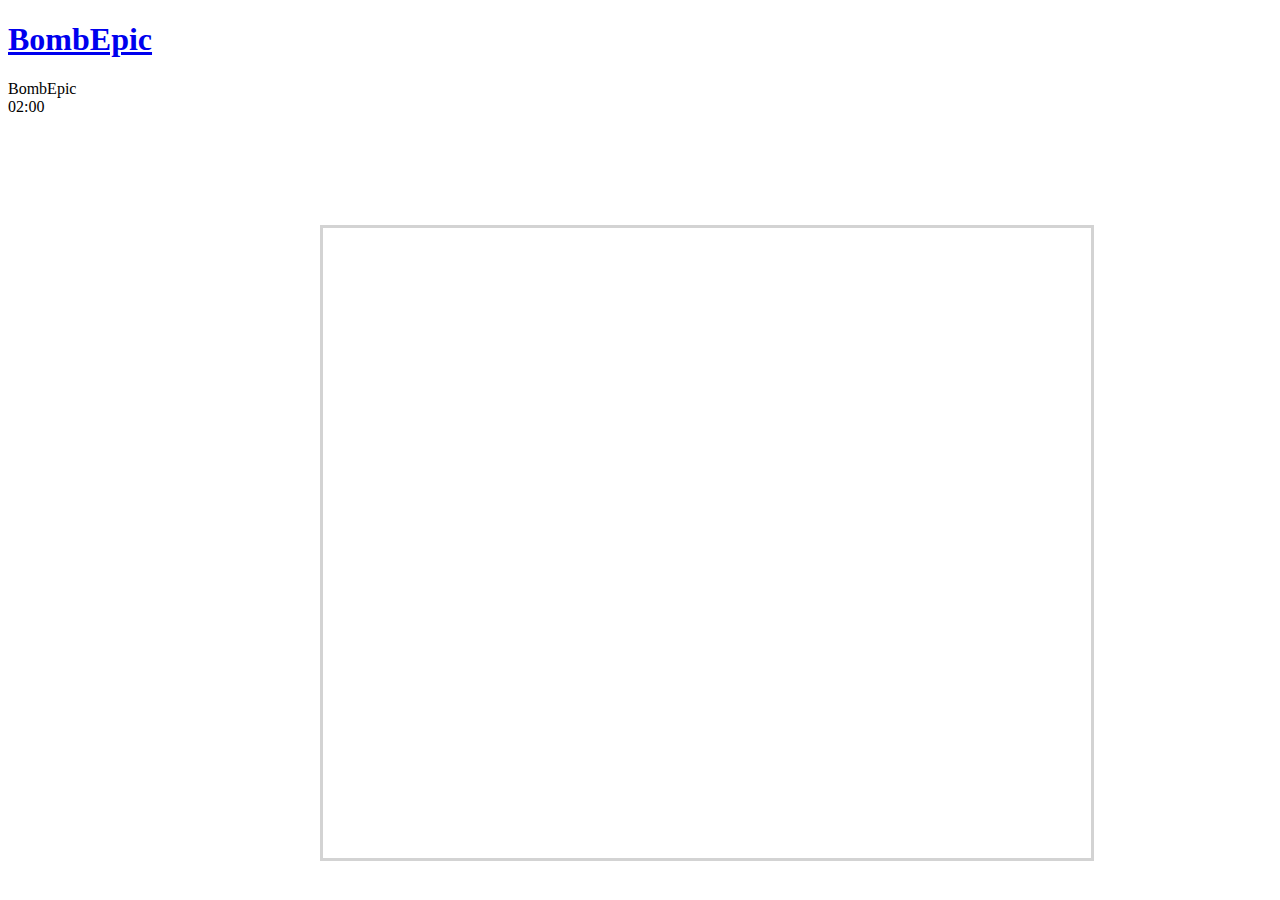
==== src/main/resources/static/game.html @ 1a148556 "tablero canvas" ====
<!DOCTYPE HTML>

<!--
        Dimension by HTML5 UP
        html5up.net | @ajlkn
        Free for personal and commercial use under the CCA 3.0 license (html5up.net/license)
-->
<html>
    <head>
            <title>BombEpic</title>
            <meta charset="utf-8" />
            <meta name="viewport" content="width=device-width, initial-scale=1" />
            <!--[if lte IE 8]><script src="assets/js/ie/html5shiv.js"></script><![endif]-->
            <link rel="stylesheet" href="assets/css/main.css" />
            <!--[if lte IE 8]><link rel="stylesheet" href="assets/css/ie8.css" /><![endif]-->
            <!--[if lte IE 9]><link rel="stylesheet" href="assets/css/ie9.css" /><![endif]-->
            <script src="/webjars/jquery/jquery.min.js"></script>
            <script src="/webjars/sockjs-client/sockjs.min.js"></script>
            <script src="/webjars/stomp-websocket/stomp.min.js"></script>
           
            
            
             <script src="app.js"></script>
             <style type="text/css">
             #cnv {
                position: absolute;
                width: 60%;
                height: 70%;
                top: 25%;
                left: 25%;
                

             }
             </style>
    </head>
    

        
        
        <!-- Header -->
        <header id="header">
                <h1><a href="index.html">BombEpic</a></h1>

        </header>

        <div id="titulotablero">
               BombEpic
            </div>
        <div id="worked">02:00</div>
        
        
        <div> 
            
        <canvas id="cnv" width="250" height="300" style="border:3px solid #d3d3d3;">    
            
            
        </canvas>
        </div>
        <div id="buttons">
            
        </div>
            
    
</html>
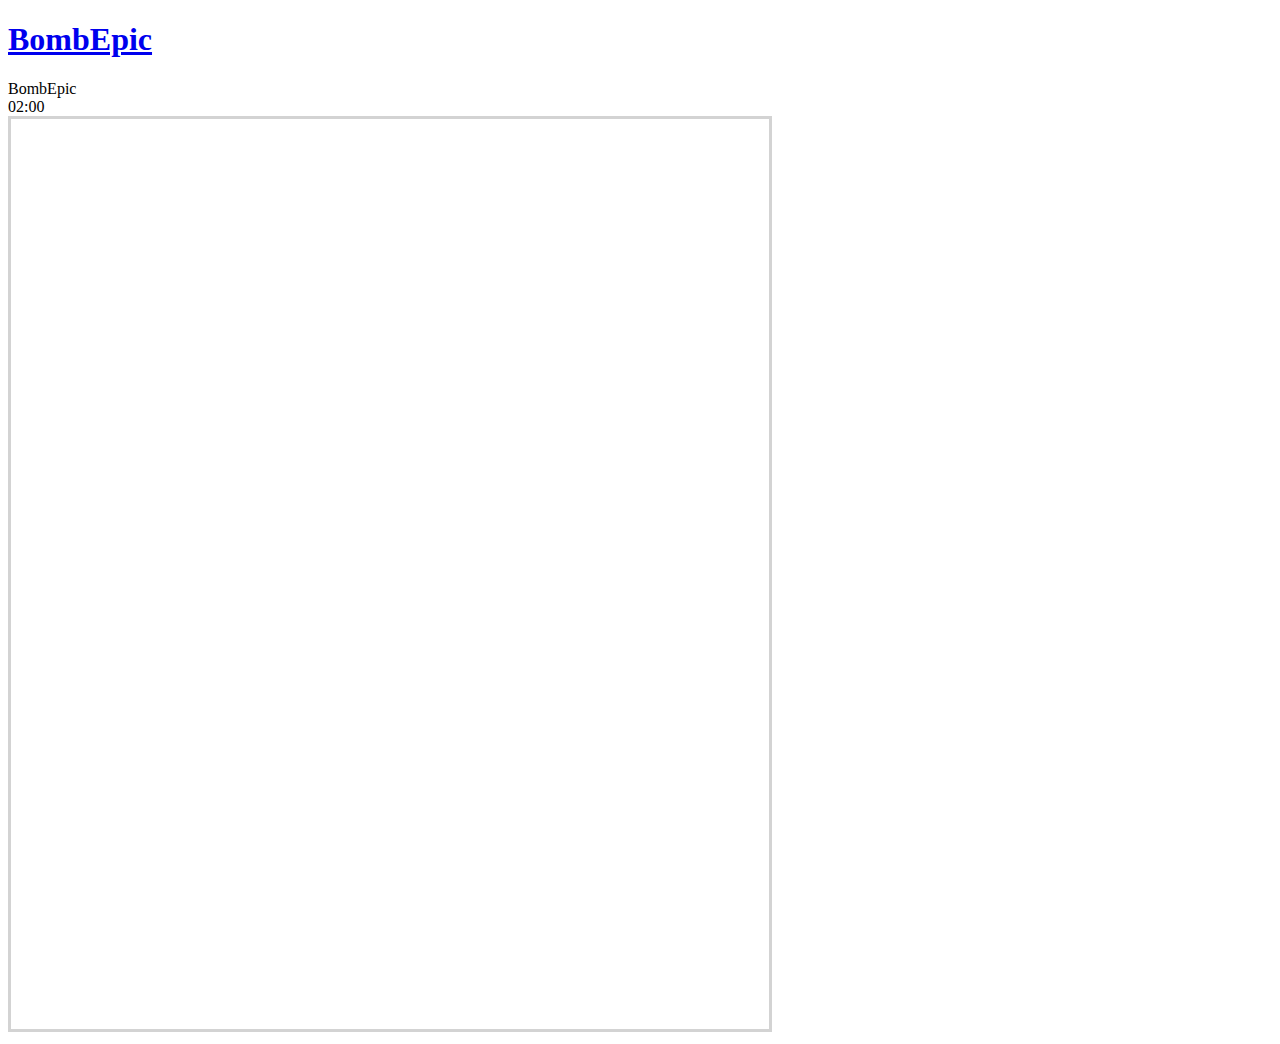
==== commit afb44cda: "muestra tablero" ====
--- a/src/main/resources/static/game.html
+++ b/src/main/resources/static/game.html
@@ -23,7 +23,7 @@
              <script src="app.js"></script>
              <style type="text/css">
              #cnv {
-                position: absolute;
+                position: center;
                 width: 60%;
                 height: 70%;
                 top: 25%;
@@ -36,7 +36,8 @@
     
 
         
-        
+    <body class="landing " onload="app.init()">
+    
         <!-- Header -->
         <header id="header">
                 <h1><a href="index.html">BombEpic</a></h1>
@@ -60,6 +61,6 @@
             
         </div>
             
-    
+    </body>
 </html>
 
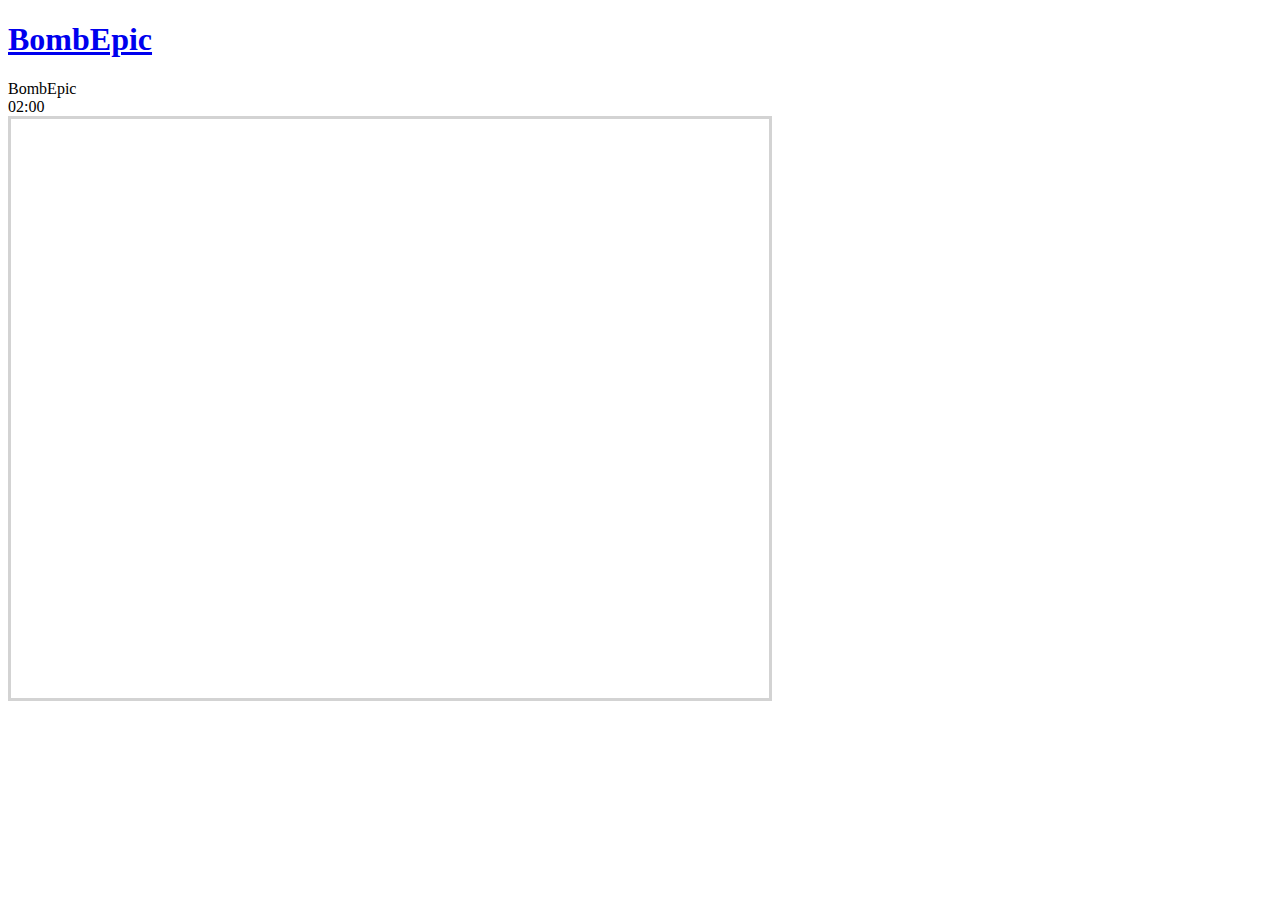
==== commit 268726d0: "tablero funcional" ====
--- a/src/main/resources/static/game.html
+++ b/src/main/resources/static/game.html
@@ -29,7 +29,6 @@
                 top: 25%;
                 left: 25%;
                 
-
              }
              </style>
     </head>
@@ -52,7 +51,7 @@
         
         <div> 
             
-        <canvas id="cnv" width="250" height="300" style="border:3px solid #d3d3d3;">    
+        <canvas id="cnv" width="720" height="550" style="border:3px solid #d3d3d3;">    
             
             
         </canvas>
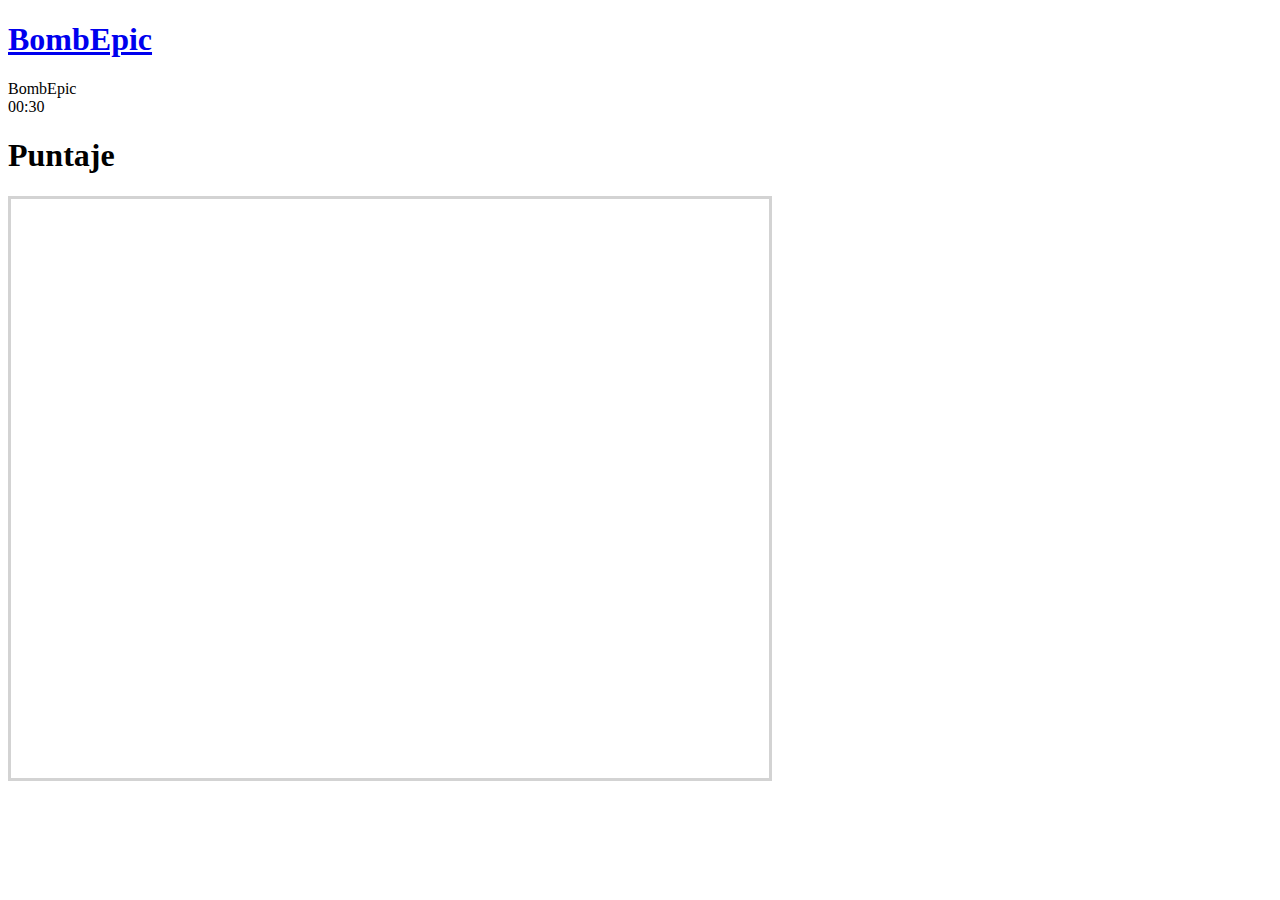
==== commit 15a1ef72: "puntos" ====
--- a/src/main/resources/static/game.html
+++ b/src/main/resources/static/game.html
@@ -8,6 +8,7 @@
 <html>
     <head>
             <title>BombEpic</title>
+            
             <meta charset="utf-8" />
             <meta name="viewport" content="width=device-width, initial-scale=1" />
             <!--[if lte IE 8]><script src="assets/js/ie/html5shiv.js"></script><![endif]-->
@@ -46,10 +47,12 @@
         <div id="titulotablero">
                BombEpic
             </div>
-        <div id="worked">02:00</div>
-        
+        <div id="worked">00:30</div>
+                    <h1 id="puntaje"> Puntaje </h1>
+
         
         <div> 
+        
             
         <canvas id="cnv" width="720" height="550" style="border:3px solid #d3d3d3;">    
             
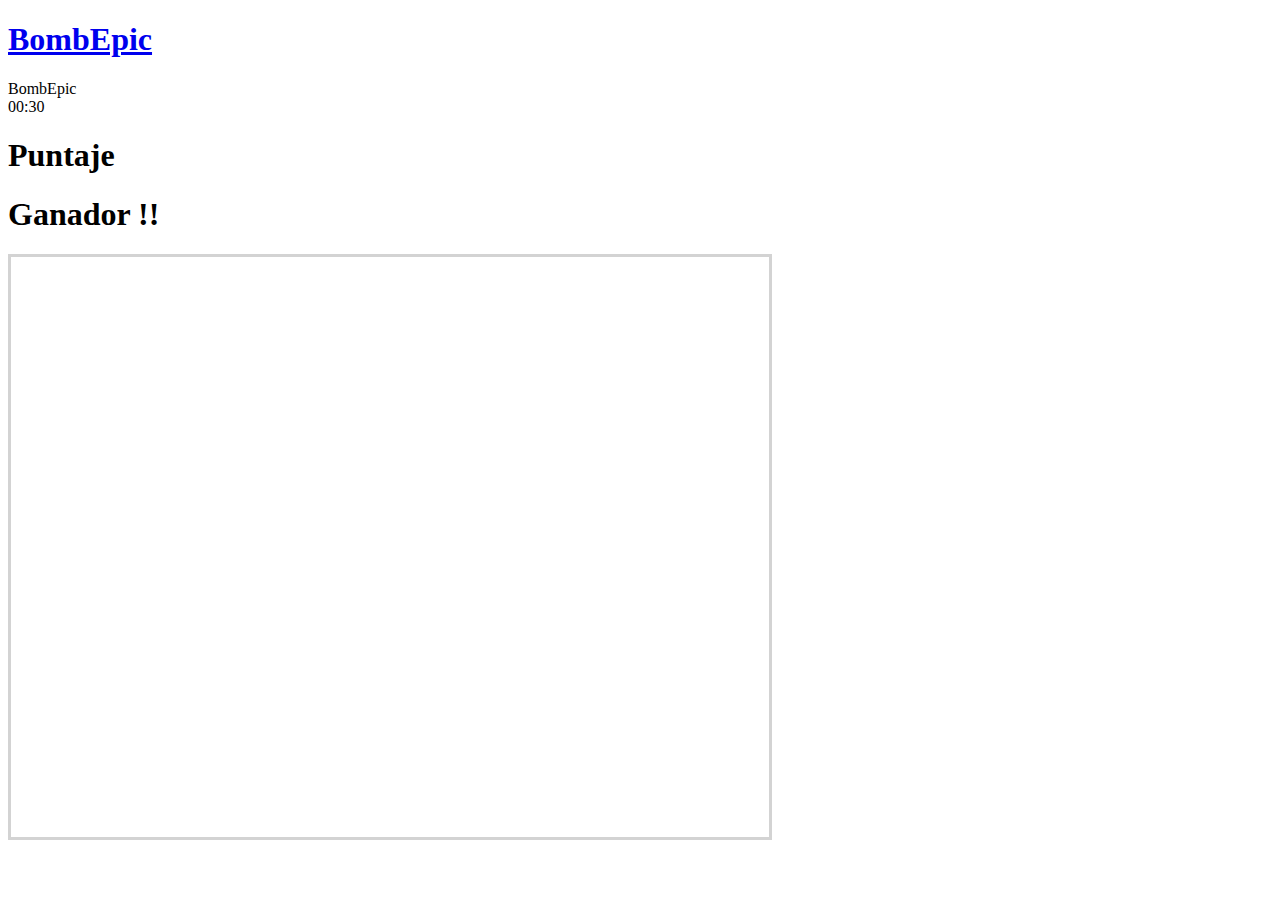
==== commit e23a051b: "ganador" ====
--- a/src/main/resources/static/game.html
+++ b/src/main/resources/static/game.html
@@ -48,8 +48,8 @@
                BombEpic
             </div>
         <div id="worked">00:30</div>
-                    <h1 id="puntaje"> Puntaje </h1>
-
+                    <h1 id="puntaje"> Puntaje </h1>              <h1 id="ganador">Ganador !! </h1>
+                     
         
         <div> 
         
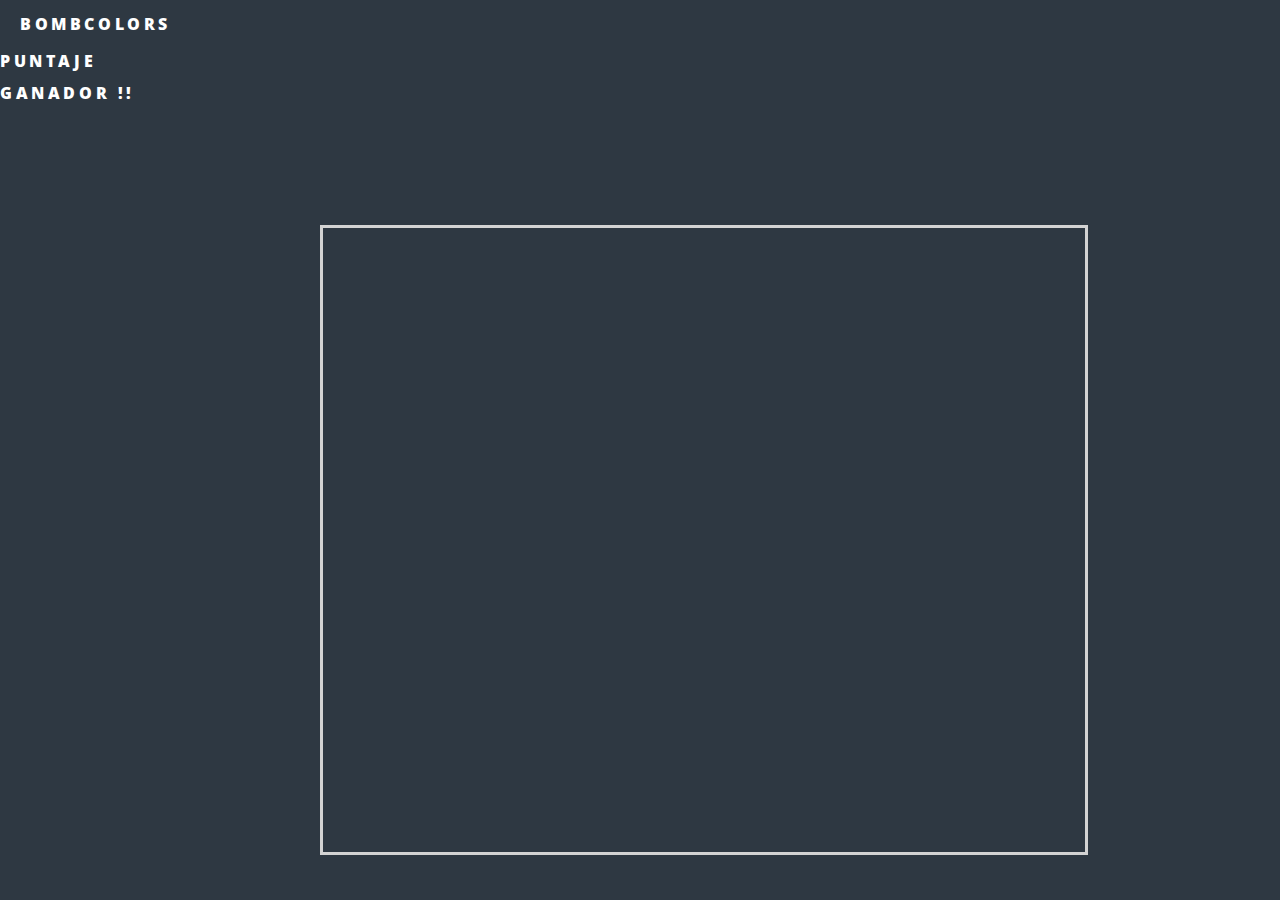
==== commit ceb7968b: "ganador1" ====
--- a/src/main/resources/static/game.html
+++ b/src/main/resources/static/game.html
@@ -7,7 +7,7 @@
 -->
 <html>
     <head>
-            <title>BombEpic</title>
+            <title>BombColors</title>
             
             <meta charset="utf-8" />
             <meta name="viewport" content="width=device-width, initial-scale=1" />
@@ -21,10 +21,11 @@
            
             
             
+            
              <script src="app.js"></script>
              <style type="text/css">
              #cnv {
-                position: center;
+                position: absolute;
                 width: 60%;
                 height: 70%;
                 top: 25%;
@@ -36,11 +37,13 @@
     
 
         
-    <body class="landing " onload="app.init()">
+    <body class="landing " onload="app.init()"  background="/images/bombermans.jpg">
+     
+
     
         <!-- Header -->
         <header id="header">
-                <h1><a href="index.html">BombEpic</a></h1>
+                <h1><a href="index.html">Bombcolors</a></h1>
 
         </header>
 
@@ -48,7 +51,8 @@
                BombEpic
             </div>
         <div id="worked">00:30</div>
-                    <h1 id="puntaje"> Puntaje </h1>              <h1 id="ganador">Ganador !! </h1>
+                    <h1 id="puntaje"> Puntaje </h1>              
+                    <h1 id="ganador">Ganador !! </h1>
                      
         
         <div> 
--- a/src/main/resources/static/assets/css/main.css
+++ b/src/main/resources/static/assets/css/main.css
@@ -0,0 +1,3824 @@
+@import url(font-awesome.min.css);
+@import url("https://fonts.googleapis.com/css?family=Open+Sans:400,400italic,600,600italic,800,800italic");
+
+/*
+	Spectral by HTML5 UP
+	html5up.net | @ajlkn
+	Free for personal and commercial use under the CCA 3.0 license (html5up.net/license)
+*/
+
+/* Reset */
+
+	html, body, div, span, applet, object, iframe, h1, h2, h3, h4, h5, h6, p, blockquote, pre, a, abbr, acronym, address, big, cite, code, del, dfn, em, img, ins, kbd, q, s, samp, small, strike, strong, sub, sup, tt, var, b, u, i, center, dl, dt, dd, ol, ul, li, fieldset, form, label, legend, table, caption, tbody, tfoot, thead, tr, th, td, article, aside, canvas, details, embed, figure, figcaption, footer, header, hgroup, menu, nav, output, ruby, section, summary, time, mark, audio, video {
+		margin: 0;
+		padding: 0;
+		border: 0;
+		font-size: 100%;
+		font: inherit;
+		vertical-align: baseline;
+	}
+
+	article, aside, details, figcaption, figure, footer, header, hgroup, menu, nav, section {
+		display: block;
+	}
+
+	body {
+		background-color: #FFCC66;
+		background-image: url("images/bombermans.jpg");
+		background-repeat: no-repeat;
+	}
+
+	ol, ul {
+		list-style: none;
+	}
+
+	blockquote, q {
+		quotes: none;
+	}
+
+	blockquote:before, blockquote:after, q:before, q:after {
+		content: '';
+		content: none;
+	}
+
+	table {
+		border-collapse: collapse;
+		border-spacing: 0;
+	}
+
+	body {
+		-webkit-text-size-adjust: none;
+	}
+
+/* Box Model */
+
+	*, *:before, *:after {
+		-moz-box-sizing: border-box;
+		-webkit-box-sizing: border-box;
+		box-sizing: border-box;
+	}
+
+/* Grid */
+
+	.row {
+		border-bottom: solid 1px transparent;
+		-moz-box-sizing: border-box;
+		-webkit-box-sizing: border-box;
+		box-sizing: border-box;
+	}
+
+	.row > * {
+		float: left;
+		-moz-box-sizing: border-box;
+		-webkit-box-sizing: border-box;
+		box-sizing: border-box;
+	}
+
+	.row:after, .row:before {
+		content: '';
+		display: block;
+		clear: both;
+		height: 0;
+	}
+
+	.row.uniform > * > :first-child {
+		margin-top: 0;
+	}
+
+	.row.uniform > * > :last-child {
+		margin-bottom: 0;
+	}
+
+	.row.\30 \25 > * {
+		padding: 0 0 0 0em;
+	}
+
+	.row.\30 \25 {
+		margin: 0 0 -1px 0em;
+	}
+
+	.row.uniform.\30 \25 > * {
+		padding: 0em 0 0 0em;
+	}
+
+	.row.uniform.\30 \25 {
+		margin: 0em 0 -1px 0em;
+	}
+
+	.row > * {
+		padding: 0 0 0 1.5em;
+	}
+
+	.row {
+		margin: 0 0 -1px -1.5em;
+	}
+
+	.row.uniform > * {
+		padding: 1.5em 0 0 1.5em;
+	}
+
+	.row.uniform {
+		margin: -1.5em 0 -1px -1.5em;
+	}
+
+	.row.\32 00\25 > * {
+		padding: 0 0 0 3em;
+	}
+
+	.row.\32 00\25 {
+		margin: 0 0 -1px -3em;
+	}
+
+	.row.uniform.\32 00\25 > * {
+		padding: 3em 0 0 3em;
+	}
+
+	.row.uniform.\32 00\25 {
+		margin: -3em 0 -1px -3em;
+	}
+
+	.row.\31 50\25 > * {
+		padding: 0 0 0 2.25em;
+	}
+
+	.row.\31 50\25 {
+		margin: 0 0 -1px -2.25em;
+	}
+
+	.row.uniform.\31 50\25 > * {
+		padding: 2.25em 0 0 2.25em;
+	}
+
+	.row.uniform.\31 50\25 {
+		margin: -2.25em 0 -1px -2.25em;
+	}
+
+	.row.\35 0\25 > * {
+		padding: 0 0 0 0.75em;
+	}
+
+	.row.\35 0\25 {
+		margin: 0 0 -1px -0.75em;
+	}
+
+	.row.uniform.\35 0\25 > * {
+		padding: 0.75em 0 0 0.75em;
+	}
+
+	.row.uniform.\35 0\25 {
+		margin: -0.75em 0 -1px -0.75em;
+	}
+
+	.row.\32 5\25 > * {
+		padding: 0 0 0 0.375em;
+	}
+
+	.row.\32 5\25 {
+		margin: 0 0 -1px -0.375em;
+	}
+
+	.row.uniform.\32 5\25 > * {
+		padding: 0.375em 0 0 0.375em;
+	}
+
+	.row.uniform.\32 5\25 {
+		margin: -0.375em 0 -1px -0.375em;
+	}
+
+	.\31 2u, .\31 2u\24 {
+		width: 100%;
+		clear: none;
+		margin-left: 0;
+	}
+
+	.\31 1u, .\31 1u\24 {
+		width: 91.6666666667%;
+		clear: none;
+		margin-left: 0;
+	}
+
+	.\31 0u, .\31 0u\24 {
+		width: 83.3333333333%;
+		clear: none;
+		margin-left: 0;
+	}
+
+	.\39 u, .\39 u\24 {
+		width: 75%;
+		clear: none;
+		margin-left: 0;
+	}
+
+	.\38 u, .\38 u\24 {
+		width: 66.6666666667%;
+		clear: none;
+		margin-left: 0;
+	}
+
+	.\37 u, .\37 u\24 {
+		width: 58.3333333333%;
+		clear: none;
+		margin-left: 0;
+	}
+
+	.\36 u, .\36 u\24 {
+		width: 50%;
+		clear: none;
+		margin-left: 0;
+	}
+
+	.\35 u, .\35 u\24 {
+		width: 41.6666666667%;
+		clear: none;
+		margin-left: 0;
+	}
+
+	.\34 u, .\34 u\24 {
+		width: 33.3333333333%;
+		clear: none;
+		margin-left: 0;
+	}
+
+	.\33 u, .\33 u\24 {
+		width: 25%;
+		clear: none;
+		margin-left: 0;
+	}
+
+	.\32 u, .\32 u\24 {
+		width: 16.6666666667%;
+		clear: none;
+		margin-left: 0;
+	}
+
+	.\31 u, .\31 u\24 {
+		width: 8.3333333333%;
+		clear: none;
+		margin-left: 0;
+	}
+
+	.\31 2u\24 + *,
+	.\31 1u\24 + *,
+	.\31 0u\24 + *,
+	.\39 u\24 + *,
+	.\38 u\24 + *,
+	.\37 u\24 + *,
+	.\36 u\24 + *,
+	.\35 u\24 + *,
+	.\34 u\24 + *,
+	.\33 u\24 + *,
+	.\32 u\24 + *,
+	.\31 u\24 + * {
+		clear: left;
+	}
+
+	.\-11u {
+		margin-left: 91.66667%;
+	}
+
+	.\-10u {
+		margin-left: 83.33333%;
+	}
+
+	.\-9u {
+		margin-left: 75%;
+	}
+
+	.\-8u {
+		margin-left: 66.66667%;
+	}
+
+	.\-7u {
+		margin-left: 58.33333%;
+	}
+
+	.\-6u {
+		margin-left: 50%;
+	}
+
+	.\-5u {
+		margin-left: 41.66667%;
+	}
+
+	.\-4u {
+		margin-left: 33.33333%;
+	}
+
+	.\-3u {
+		margin-left: 25%;
+	}
+
+	.\-2u {
+		margin-left: 16.66667%;
+	}
+
+	.\-1u {
+		margin-left: 8.33333%;
+	}
+
+	@media screen and (max-width: 1680px) {
+
+		.row > * {
+			padding: 0 0 0 1.5em;
+		}
+
+		.row {
+			margin: 0 0 -1px -1.5em;
+		}
+
+		.row.uniform > * {
+			padding: 1.5em 0 0 1.5em;
+		}
+
+		.row.uniform {
+			margin: -1.5em 0 -1px -1.5em;
+		}
+
+		.row.\32 00\25 > * {
+			padding: 0 0 0 3em;
+		}
+
+		.row.\32 00\25 {
+			margin: 0 0 -1px -3em;
+		}
+
+		.row.uniform.\32 00\25 > * {
+			padding: 3em 0 0 3em;
+		}
+
+		.row.uniform.\32 00\25 {
+			margin: -3em 0 -1px -3em;
+		}
+
+		.row.\31 50\25 > * {
+			padding: 0 0 0 2.25em;
+		}
+
+		.row.\31 50\25 {
+			margin: 0 0 -1px -2.25em;
+		}
+
+		.row.uniform.\31 50\25 > * {
+			padding: 2.25em 0 0 2.25em;
+		}
+
+		.row.uniform.\31 50\25 {
+			margin: -2.25em 0 -1px -2.25em;
+		}
+
+		.row.\35 0\25 > * {
+			padding: 0 0 0 0.75em;
+		}
+
+		.row.\35 0\25 {
+			margin: 0 0 -1px -0.75em;
+		}
+
+		.row.uniform.\35 0\25 > * {
+			padding: 0.75em 0 0 0.75em;
+		}
+
+		.row.uniform.\35 0\25 {
+			margin: -0.75em 0 -1px -0.75em;
+		}
+
+		.row.\32 5\25 > * {
+			padding: 0 0 0 0.375em;
+		}
+
+		.row.\32 5\25 {
+			margin: 0 0 -1px -0.375em;
+		}
+
+		.row.uniform.\32 5\25 > * {
+			padding: 0.375em 0 0 0.375em;
+		}
+
+		.row.uniform.\32 5\25 {
+			margin: -0.375em 0 -1px -0.375em;
+		}
+
+		.\31 2u\28xlarge\29, .\31 2u\24\28xlarge\29 {
+			width: 100%;
+			clear: none;
+			margin-left: 0;
+		}
+
+		.\31 1u\28xlarge\29, .\31 1u\24\28xlarge\29 {
+			width: 91.6666666667%;
+			clear: none;
+			margin-left: 0;
+		}
+
+		.\31 0u\28xlarge\29, .\31 0u\24\28xlarge\29 {
+			width: 83.3333333333%;
+			clear: none;
+			margin-left: 0;
+		}
+
+		.\39 u\28xlarge\29, .\39 u\24\28xlarge\29 {
+			width: 75%;
+			clear: none;
+			margin-left: 0;
+		}
+
+		.\38 u\28xlarge\29, .\38 u\24\28xlarge\29 {
+			width: 66.6666666667%;
+			clear: none;
+			margin-left: 0;
+		}
+
+		.\37 u\28xlarge\29, .\37 u\24\28xlarge\29 {
+			width: 58.3333333333%;
+			clear: none;
+			margin-left: 0;
+		}
+
+		.\36 u\28xlarge\29, .\36 u\24\28xlarge\29 {
+			width: 50%;
+			clear: none;
+			margin-left: 0;
+		}
+
+		.\35 u\28xlarge\29, .\35 u\24\28xlarge\29 {
+			width: 41.6666666667%;
+			clear: none;
+			margin-left: 0;
+		}
+
+		.\34 u\28xlarge\29, .\34 u\24\28xlarge\29 {
+			width: 33.3333333333%;
+			clear: none;
+			margin-left: 0;
+		}
+
+		.\33 u\28xlarge\29, .\33 u\24\28xlarge\29 {
+			width: 25%;
+			clear: none;
+			margin-left: 0;
+		}
+
+		.\32 u\28xlarge\29, .\32 u\24\28xlarge\29 {
+			width: 16.6666666667%;
+			clear: none;
+			margin-left: 0;
+		}
+
+		.\31 u\28xlarge\29, .\31 u\24\28xlarge\29 {
+			width: 8.3333333333%;
+			clear: none;
+			margin-left: 0;
+		}
+
+		.\31 2u\24\28xlarge\29 + *,
+		.\31 1u\24\28xlarge\29 + *,
+		.\31 0u\24\28xlarge\29 + *,
+		.\39 u\24\28xlarge\29 + *,
+		.\38 u\24\28xlarge\29 + *,
+		.\37 u\24\28xlarge\29 + *,
+		.\36 u\24\28xlarge\29 + *,
+		.\35 u\24\28xlarge\29 + *,
+		.\34 u\24\28xlarge\29 + *,
+		.\33 u\24\28xlarge\29 + *,
+		.\32 u\24\28xlarge\29 + *,
+		.\31 u\24\28xlarge\29 + * {
+			clear: left;
+		}
+
+		.\-11u\28xlarge\29 {
+			margin-left: 91.66667%;
+		}
+
+		.\-10u\28xlarge\29 {
+			margin-left: 83.33333%;
+		}
+
+		.\-9u\28xlarge\29 {
+			margin-left: 75%;
+		}
+
+		.\-8u\28xlarge\29 {
+			margin-left: 66.66667%;
+		}
+
+		.\-7u\28xlarge\29 {
+			margin-left: 58.33333%;
+		}
+
+		.\-6u\28xlarge\29 {
+			margin-left: 50%;
+		}
+
+		.\-5u\28xlarge\29 {
+			margin-left: 41.66667%;
+		}
+
+		.\-4u\28xlarge\29 {
+			margin-left: 33.33333%;
+		}
+
+		.\-3u\28xlarge\29 {
+			margin-left: 25%;
+		}
+
+		.\-2u\28xlarge\29 {
+			margin-left: 16.66667%;
+		}
+
+		.\-1u\28xlarge\29 {
+			margin-left: 8.33333%;
+		}
+
+	}
+
+	@media screen and (max-width: 1280px) {
+
+		.row > * {
+			padding: 0 0 0 1.5em;
+		}
+
+		.row {
+			margin: 0 0 -1px -1.5em;
+		}
+
+		.row.uniform > * {
+			padding: 1.5em 0 0 1.5em;
+		}
+
+		.row.uniform {
+			margin: -1.5em 0 -1px -1.5em;
+		}
+
+		.row.\32 00\25 > * {
+			padding: 0 0 0 3em;
+		}
+
+		.row.\32 00\25 {
+			margin: 0 0 -1px -3em;
+		}
+
+		.row.uniform.\32 00\25 > * {
+			padding: 3em 0 0 3em;
+		}
+
+		.row.uniform.\32 00\25 {
+			margin: -3em 0 -1px -3em;
+		}
+
+		.row.\31 50\25 > * {
+			padding: 0 0 0 2.25em;
+		}
+
+		.row.\31 50\25 {
+			margin: 0 0 -1px -2.25em;
+		}
+
+		.row.uniform.\31 50\25 > * {
+			padding: 2.25em 0 0 2.25em;
+		}
+
+		.row.uniform.\31 50\25 {
+			margin: -2.25em 0 -1px -2.25em;
+		}
+
+		.row.\35 0\25 > * {
+			padding: 0 0 0 0.75em;
+		}
+
+		.row.\35 0\25 {
+			margin: 0 0 -1px -0.75em;
+		}
+
+		.row.uniform.\35 0\25 > * {
+			padding: 0.75em 0 0 0.75em;
+		}
+
+		.row.uniform.\35 0\25 {
+			margin: -0.75em 0 -1px -0.75em;
+		}
+
+		.row.\32 5\25 > * {
+			padding: 0 0 0 0.375em;
+		}
+
+		.row.\32 5\25 {
+			margin: 0 0 -1px -0.375em;
+		}
+
+		.row.uniform.\32 5\25 > * {
+			padding: 0.375em 0 0 0.375em;
+		}
+
+		.row.uniform.\32 5\25 {
+			margin: -0.375em 0 -1px -0.375em;
+		}
+
+		.\31 2u\28large\29, .\31 2u\24\28large\29 {
+			width: 100%;
+			clear: none;
+			margin-left: 0;
+		}
+
+		.\31 1u\28large\29, .\31 1u\24\28large\29 {
+			width: 91.6666666667%;
+			clear: none;
+			margin-left: 0;
+		}
+
+		.\31 0u\28large\29, .\31 0u\24\28large\29 {
+			width: 83.3333333333%;
+			clear: none;
+			margin-left: 0;
+		}
+
+		.\39 u\28large\29, .\39 u\24\28large\29 {
+			width: 75%;
+			clear: none;
+			margin-left: 0;
+		}
+
+		.\38 u\28large\29, .\38 u\24\28large\29 {
+			width: 66.6666666667%;
+			clear: none;
+			margin-left: 0;
+		}
+
+		.\37 u\28large\29, .\37 u\24\28large\29 {
+			width: 58.3333333333%;
+			clear: none;
+			margin-left: 0;
+		}
+
+		.\36 u\28large\29, .\36 u\24\28large\29 {
+			width: 50%;
+			clear: none;
+			margin-left: 0;
+		}
+
+		.\35 u\28large\29, .\35 u\24\28large\29 {
+			width: 41.6666666667%;
+			clear: none;
+			margin-left: 0;
+		}
+
+		.\34 u\28large\29, .\34 u\24\28large\29 {
+			width: 33.3333333333%;
+			clear: none;
+			margin-left: 0;
+		}
+
+		.\33 u\28large\29, .\33 u\24\28large\29 {
+			width: 25%;
+			clear: none;
+			margin-left: 0;
+		}
+
+		.\32 u\28large\29, .\32 u\24\28large\29 {
+			width: 16.6666666667%;
+			clear: none;
+			margin-left: 0;
+		}
+
+		.\31 u\28large\29, .\31 u\24\28large\29 {
+			width: 8.3333333333%;
+			clear: none;
+			margin-left: 0;
+		}
+
+		.\31 2u\24\28large\29 + *,
+		.\31 1u\24\28large\29 + *,
+		.\31 0u\24\28large\29 + *,
+		.\39 u\24\28large\29 + *,
+		.\38 u\24\28large\29 + *,
+		.\37 u\24\28large\29 + *,
+		.\36 u\24\28large\29 + *,
+		.\35 u\24\28large\29 + *,
+		.\34 u\24\28large\29 + *,
+		.\33 u\24\28large\29 + *,
+		.\32 u\24\28large\29 + *,
+		.\31 u\24\28large\29 + * {
+			clear: left;
+		}
+
+		.\-11u\28large\29 {
+			margin-left: 91.66667%;
+		}
+
+		.\-10u\28large\29 {
+			margin-left: 83.33333%;
+		}
+
+		.\-9u\28large\29 {
+			margin-left: 75%;
+		}
+
+		.\-8u\28large\29 {
+			margin-left: 66.66667%;
+		}
+
+		.\-7u\28large\29 {
+			margin-left: 58.33333%;
+		}
+
+		.\-6u\28large\29 {
+			margin-left: 50%;
+		}
+
+		.\-5u\28large\29 {
+			margin-left: 41.66667%;
+		}
+
+		.\-4u\28large\29 {
+			margin-left: 33.33333%;
+		}
+
+		.\-3u\28large\29 {
+			margin-left: 25%;
+		}
+
+		.\-2u\28large\29 {
+			margin-left: 16.66667%;
+		}
+
+		.\-1u\28large\29 {
+			margin-left: 8.33333%;
+		}
+
+	}
+
+	@media screen and (max-width: 980px) {
+
+		.row > * {
+			padding: 0 0 0 1.5em;
+		}
+
+		.row {
+			margin: 0 0 -1px -1.5em;
+		}
+
+		.row.uniform > * {
+			padding: 1.5em 0 0 1.5em;
+		}
+
+		.row.uniform {
+			margin: -1.5em 0 -1px -1.5em;
+		}
+
+		.row.\32 00\25 > * {
+			padding: 0 0 0 3em;
+		}
+
+		.row.\32 00\25 {
+			margin: 0 0 -1px -3em;
+		}
+
+		.row.uniform.\32 00\25 > * {
+			padding: 3em 0 0 3em;
+		}
+
+		.row.uniform.\32 00\25 {
+			margin: -3em 0 -1px -3em;
+		}
+
+		.row.\31 50\25 > * {
+			padding: 0 0 0 2.25em;
+		}
+
+		.row.\31 50\25 {
+			margin: 0 0 -1px -2.25em;
+		}
+
+		.row.uniform.\31 50\25 > * {
+			padding: 2.25em 0 0 2.25em;
+		}
+
+		.row.uniform.\31 50\25 {
+			margin: -2.25em 0 -1px -2.25em;
+		}
+
+		.row.\35 0\25 > * {
+			padding: 0 0 0 0.75em;
+		}
+
+		.row.\35 0\25 {
+			margin: 0 0 -1px -0.75em;
+		}
+
+		.row.uniform.\35 0\25 > * {
+			padding: 0.75em 0 0 0.75em;
+		}
+
+		.row.uniform.\35 0\25 {
+			margin: -0.75em 0 -1px -0.75em;
+		}
+
+		.row.\32 5\25 > * {
+			padding: 0 0 0 0.375em;
+		}
+
+		.row.\32 5\25 {
+			margin: 0 0 -1px -0.375em;
+		}
+
+		.row.uniform.\32 5\25 > * {
+			padding: 0.375em 0 0 0.375em;
+		}
+
+		.row.uniform.\32 5\25 {
+			margin: -0.375em 0 -1px -0.375em;
+		}
+
+		.\31 2u\28medium\29, .\31 2u\24\28medium\29 {
+			width: 100%;
+			clear: none;
+			margin-left: 0;
+		}
+
+		.\31 1u\28medium\29, .\31 1u\24\28medium\29 {
+			width: 91.6666666667%;
+			clear: none;
+			margin-left: 0;
+		}
+
+		.\31 0u\28medium\29, .\31 0u\24\28medium\29 {
+			width: 83.3333333333%;
+			clear: none;
+			margin-left: 0;
+		}
+
+		.\39 u\28medium\29, .\39 u\24\28medium\29 {
+			width: 75%;
+			clear: none;
+			margin-left: 0;
+		}
+
+		.\38 u\28medium\29, .\38 u\24\28medium\29 {
+			width: 66.6666666667%;
+			clear: none;
+			margin-left: 0;
+		}
+
+		.\37 u\28medium\29, .\37 u\24\28medium\29 {
+			width: 58.3333333333%;
+			clear: none;
+			margin-left: 0;
+		}
+
+		.\36 u\28medium\29, .\36 u\24\28medium\29 {
+			width: 50%;
+			clear: none;
+			margin-left: 0;
+		}
+
+		.\35 u\28medium\29, .\35 u\24\28medium\29 {
+			width: 41.6666666667%;
+			clear: none;
+			margin-left: 0;
+		}
+
+		.\34 u\28medium\29, .\34 u\24\28medium\29 {
+			width: 33.3333333333%;
+			clear: none;
+			margin-left: 0;
+		}
+
+		.\33 u\28medium\29, .\33 u\24\28medium\29 {
+			width: 25%;
+			clear: none;
+			margin-left: 0;
+		}
+
+		.\32 u\28medium\29, .\32 u\24\28medium\29 {
+			width: 16.6666666667%;
+			clear: none;
+			margin-left: 0;
+		}
+
+		.\31 u\28medium\29, .\31 u\24\28medium\29 {
+			width: 8.3333333333%;
+			clear: none;
+			margin-left: 0;
+		}
+
+		.\31 2u\24\28medium\29 + *,
+		.\31 1u\24\28medium\29 + *,
+		.\31 0u\24\28medium\29 + *,
+		.\39 u\24\28medium\29 + *,
+		.\38 u\24\28medium\29 + *,
+		.\37 u\24\28medium\29 + *,
+		.\36 u\24\28medium\29 + *,
+		.\35 u\24\28medium\29 + *,
+		.\34 u\24\28medium\29 + *,
+		.\33 u\24\28medium\29 + *,
+		.\32 u\24\28medium\29 + *,
+		.\31 u\24\28medium\29 + * {
+			clear: left;
+		}
+
+		.\-11u\28medium\29 {
+			margin-left: 91.66667%;
+		}
+
+		.\-10u\28medium\29 {
+			margin-left: 83.33333%;
+		}
+
+		.\-9u\28medium\29 {
+			margin-left: 75%;
+		}
+
+		.\-8u\28medium\29 {
+			margin-left: 66.66667%;
+		}
+
+		.\-7u\28medium\29 {
+			margin-left: 58.33333%;
+		}
+
+		.\-6u\28medium\29 {
+			margin-left: 50%;
+		}
+
+		.\-5u\28medium\29 {
+			margin-left: 41.66667%;
+		}
+
+		.\-4u\28medium\29 {
+			margin-left: 33.33333%;
+		}
+
+		.\-3u\28medium\29 {
+			margin-left: 25%;
+		}
+
+		.\-2u\28medium\29 {
+			margin-left: 16.66667%;
+		}
+
+		.\-1u\28medium\29 {
+			margin-left: 8.33333%;
+		}
+
+	}
+
+	@media screen and (max-width: 736px) {
+
+		.row > * {
+			padding: 0 0 0 1.5em;
+		}
+
+		.row {
+			margin: 0 0 -1px -1.5em;
+		}
+
+		.row.uniform > * {
+			padding: 1.5em 0 0 1.5em;
+		}
+
+		.row.uniform {
+			margin: -1.5em 0 -1px -1.5em;
+		}
+
+		.row.\32 00\25 > * {
+			padding: 0 0 0 3em;
+		}
+
+		.row.\32 00\25 {
+			margin: 0 0 -1px -3em;
+		}
+
+		.row.uniform.\32 00\25 > * {
+			padding: 3em 0 0 3em;
+		}
+
+		.row.uniform.\32 00\25 {
+			margin: -3em 0 -1px -3em;
+		}
+
+		.row.\31 50\25 > * {
+			padding: 0 0 0 2.25em;
+		}
+
+		.row.\31 50\25 {
+			margin: 0 0 -1px -2.25em;
+		}
+
+		.row.uniform.\31 50\25 > * {
+			padding: 2.25em 0 0 2.25em;
+		}
+
+		.row.uniform.\31 50\25 {
+			margin: -2.25em 0 -1px -2.25em;
+		}
+
+		.row.\35 0\25 > * {
+			padding: 0 0 0 0.75em;
+		}
+
+		.row.\35 0\25 {
+			margin: 0 0 -1px -0.75em;
+		}
+
+		.row.uniform.\35 0\25 > * {
+			padding: 0.75em 0 0 0.75em;
+		}
+
+		.row.uniform.\35 0\25 {
+			margin: -0.75em 0 -1px -0.75em;
+		}
+
+		.row.\32 5\25 > * {
+			padding: 0 0 0 0.375em;
+		}
+
+		.row.\32 5\25 {
+			margin: 0 0 -1px -0.375em;
+		}
+
+		.row.uniform.\32 5\25 > * {
+			padding: 0.375em 0 0 0.375em;
+		}
+
+		.row.uniform.\32 5\25 {
+			margin: -0.375em 0 -1px -0.375em;
+		}
+
+		.\31 2u\28small\29, .\31 2u\24\28small\29 {
+			width: 100%;
+			clear: none;
+			margin-left: 0;
+		}
+
+		.\31 1u\28small\29, .\31 1u\24\28small\29 {
+			width: 91.6666666667%;
+			clear: none;
+			margin-left: 0;
+		}
+
+		.\31 0u\28small\29, .\31 0u\24\28small\29 {
+			width: 83.3333333333%;
+			clear: none;
+			margin-left: 0;
+		}
+
+		.\39 u\28small\29, .\39 u\24\28small\29 {
+			width: 75%;
+			clear: none;
+			margin-left: 0;
+		}
+
+		.\38 u\28small\29, .\38 u\24\28small\29 {
+			width: 66.6666666667%;
+			clear: none;
+			margin-left: 0;
+		}
+
+		.\37 u\28small\29, .\37 u\24\28small\29 {
+			width: 58.3333333333%;
+			clear: none;
+			margin-left: 0;
+		}
+
+		.\36 u\28small\29, .\36 u\24\28small\29 {
+			width: 50%;
+			clear: none;
+			margin-left: 0;
+		}
+
+		.\35 u\28small\29, .\35 u\24\28small\29 {
+			width: 41.6666666667%;
+			clear: none;
+			margin-left: 0;
+		}
+
+		.\34 u\28small\29, .\34 u\24\28small\29 {
+			width: 33.3333333333%;
+			clear: none;
+			margin-left: 0;
+		}
+
+		.\33 u\28small\29, .\33 u\24\28small\29 {
+			width: 25%;
+			clear: none;
+			margin-left: 0;
+		}
+
+		.\32 u\28small\29, .\32 u\24\28small\29 {
+			width: 16.6666666667%;
+			clear: none;
+			margin-left: 0;
+		}
+
+		.\31 u\28small\29, .\31 u\24\28small\29 {
+			width: 8.3333333333%;
+			clear: none;
+			margin-left: 0;
+		}
+
+		.\31 2u\24\28small\29 + *,
+		.\31 1u\24\28small\29 + *,
+		.\31 0u\24\28small\29 + *,
+		.\39 u\24\28small\29 + *,
+		.\38 u\24\28small\29 + *,
+		.\37 u\24\28small\29 + *,
+		.\36 u\24\28small\29 + *,
+		.\35 u\24\28small\29 + *,
+		.\34 u\24\28small\29 + *,
+		.\33 u\24\28small\29 + *,
+		.\32 u\24\28small\29 + *,
+		.\31 u\24\28small\29 + * {
+			clear: left;
+		}
+
+		.\-11u\28small\29 {
+			margin-left: 91.66667%;
+		}
+
+		.\-10u\28small\29 {
+			margin-left: 83.33333%;
+		}
+
+		.\-9u\28small\29 {
+			margin-left: 75%;
+		}
+
+		.\-8u\28small\29 {
+			margin-left: 66.66667%;
+		}
+
+		.\-7u\28small\29 {
+			margin-left: 58.33333%;
+		}
+
+		.\-6u\28small\29 {
+			margin-left: 50%;
+		}
+
+		.\-5u\28small\29 {
+			margin-left: 41.66667%;
+		}
+
+		.\-4u\28small\29 {
+			margin-left: 33.33333%;
+		}
+
+		.\-3u\28small\29 {
+			margin-left: 25%;
+		}
+
+		.\-2u\28small\29 {
+			margin-left: 16.66667%;
+		}
+
+		.\-1u\28small\29 {
+			margin-left: 8.33333%;
+		}
+
+	}
+
+	@media screen and (max-width: 480px) {
+
+		.row > * {
+			padding: 0 0 0 1.5em;
+		}
+
+		.row {
+			margin: 0 0 -1px -1.5em;
+		}
+
+		.row.uniform > * {
+			padding: 1.5em 0 0 1.5em;
+		}
+
+		.row.uniform {
+			margin: -1.5em 0 -1px -1.5em;
+		}
+
+		.row.\32 00\25 > * {
+			padding: 0 0 0 3em;
+		}
+
+		.row.\32 00\25 {
+			margin: 0 0 -1px -3em;
+		}
+
+		.row.uniform.\32 00\25 > * {
+			padding: 3em 0 0 3em;
+		}
+
+		.row.uniform.\32 00\25 {
+			margin: -3em 0 -1px -3em;
+		}
+
+		.row.\31 50\25 > * {
+			padding: 0 0 0 2.25em;
+		}
+
+		.row.\31 50\25 {
+			margin: 0 0 -1px -2.25em;
+		}
+
+		.row.uniform.\31 50\25 > * {
+			padding: 2.25em 0 0 2.25em;
+		}
+
+		.row.uniform.\31 50\25 {
+			margin: -2.25em 0 -1px -2.25em;
+		}
+
+		.row.\35 0\25 > * {
+			padding: 0 0 0 0.75em;
+		}
+
+		.row.\35 0\25 {
+			margin: 0 0 -1px -0.75em;
+		}
+
+		.row.uniform.\35 0\25 > * {
+			padding: 0.75em 0 0 0.75em;
+		}
+
+		.row.uniform.\35 0\25 {
+			margin: -0.75em 0 -1px -0.75em;
+		}
+
+		.row.\32 5\25 > * {
+			padding: 0 0 0 0.375em;
+		}
+
+		.row.\32 5\25 {
+			margin: 0 0 -1px -0.375em;
+		}
+
+		.row.uniform.\32 5\25 > * {
+			padding: 0.375em 0 0 0.375em;
+		}
+
+		.row.uniform.\32 5\25 {
+			margin: -0.375em 0 -1px -0.375em;
+		}
+
+		.\31 2u\28xsmall\29, .\31 2u\24\28xsmall\29 {
+			width: 100%;
+			clear: none;
+			margin-left: 0;
+		}
+
+		.\31 1u\28xsmall\29, .\31 1u\24\28xsmall\29 {
+			width: 91.6666666667%;
+			clear: none;
+			margin-left: 0;
+		}
+
+		.\31 0u\28xsmall\29, .\31 0u\24\28xsmall\29 {
+			width: 83.3333333333%;
+			clear: none;
+			margin-left: 0;
+		}
+
+		.\39 u\28xsmall\29, .\39 u\24\28xsmall\29 {
+			width: 75%;
+			clear: none;
+			margin-left: 0;
+		}
+
+		.\38 u\28xsmall\29, .\38 u\24\28xsmall\29 {
+			width: 66.6666666667%;
+			clear: none;
+			margin-left: 0;
+		}
+
+		.\37 u\28xsmall\29, .\37 u\24\28xsmall\29 {
+			width: 58.3333333333%;
+			clear: none;
+			margin-left: 0;
+		}
+
+		.\36 u\28xsmall\29, .\36 u\24\28xsmall\29 {
+			width: 50%;
+			clear: none;
+			margin-left: 0;
+		}
+
+		.\35 u\28xsmall\29, .\35 u\24\28xsmall\29 {
+			width: 41.6666666667%;
+			clear: none;
+			margin-left: 0;
+		}
+
+		.\34 u\28xsmall\29, .\34 u\24\28xsmall\29 {
+			width: 33.3333333333%;
+			clear: none;
+			margin-left: 0;
+		}
+
+		.\33 u\28xsmall\29, .\33 u\24\28xsmall\29 {
+			width: 25%;
+			clear: none;
+			margin-left: 0;
+		}
+
+		.\32 u\28xsmall\29, .\32 u\24\28xsmall\29 {
+			width: 16.6666666667%;
+			clear: none;
+			margin-left: 0;
+		}
+
+		.\31 u\28xsmall\29, .\31 u\24\28xsmall\29 {
+			width: 8.3333333333%;
+			clear: none;
+			margin-left: 0;
+		}
+
+		.\31 2u\24\28xsmall\29 + *,
+		.\31 1u\24\28xsmall\29 + *,
+		.\31 0u\24\28xsmall\29 + *,
+		.\39 u\24\28xsmall\29 + *,
+		.\38 u\24\28xsmall\29 + *,
+		.\37 u\24\28xsmall\29 + *,
+		.\36 u\24\28xsmall\29 + *,
+		.\35 u\24\28xsmall\29 + *,
+		.\34 u\24\28xsmall\29 + *,
+		.\33 u\24\28xsmall\29 + *,
+		.\32 u\24\28xsmall\29 + *,
+		.\31 u\24\28xsmall\29 + * {
+			clear: left;
+		}
+
+		.\-11u\28xsmall\29 {
+			margin-left: 91.66667%;
+		}
+
+		.\-10u\28xsmall\29 {
+			margin-left: 83.33333%;
+		}
+
+		.\-9u\28xsmall\29 {
+			margin-left: 75%;
+		}
+
+		.\-8u\28xsmall\29 {
+			margin-left: 66.66667%;
+		}
+
+		.\-7u\28xsmall\29 {
+			margin-left: 58.33333%;
+		}
+
+		.\-6u\28xsmall\29 {
+			margin-left: 50%;
+		}
+
+		.\-5u\28xsmall\29 {
+			margin-left: 41.66667%;
+		}
+
+		.\-4u\28xsmall\29 {
+			margin-left: 33.33333%;
+		}
+
+		.\-3u\28xsmall\29 {
+			margin-left: 25%;
+		}
+
+		.\-2u\28xsmall\29 {
+			margin-left: 16.66667%;
+		}
+
+		.\-1u\28xsmall\29 {
+			margin-left: 8.33333%;
+		}
+
+	}
+
+/* Basic */
+
+	@-ms-viewport {
+		width: device-width;
+	}
+
+	body {
+		background: #2e3842;
+	}
+
+		body.is-loading *, body.is-loading *:before, body.is-loading *:after {
+			-moz-animation: none !important;
+			-webkit-animation: none !important;
+			-ms-animation: none !important;
+			animation: none !important;
+			-moz-transition: none !important;
+			-webkit-transition: none !important;
+			-ms-transition: none !important;
+			transition: none !important;
+		}
+
+	body, input, select, textarea {
+		color: #fff;
+		font-family: "Open Sans", Helvetica, sans-serif;
+		font-size: 15pt;
+		font-weight: 400;
+		letter-spacing: 0.075em;
+		line-height: 1.65em;
+	}
+
+		@media screen and (max-width: 1680px) {
+
+			body, input, select, textarea {
+				font-size: 13pt;
+			}
+
+		}
+
+		@media screen and (max-width: 1280px) {
+
+			body, input, select, textarea {
+				font-size: 12pt;
+			}
+
+		}
+
+		@media screen and (max-width: 736px) {
+
+			body, input, select, textarea {
+				font-size: 11pt;
+				letter-spacing: 0.0375em;
+			}
+
+		}
+
+	a {
+		-moz-transition: color 0.2s ease, border-bottom-color 0.2s ease;
+		-webkit-transition: color 0.2s ease, border-bottom-color 0.2s ease;
+		-ms-transition: color 0.2s ease, border-bottom-color 0.2s ease;
+		transition: color 0.2s ease, border-bottom-color 0.2s ease;
+		border-bottom: dotted 1px;
+		color: inherit;
+		text-decoration: none;
+	}
+
+		a:hover {
+			border-bottom-color: transparent;
+		}
+
+	strong, b {
+		color: #fff;
+		font-weight: 600;
+	}
+
+	em, i {
+		font-style: italic;
+	}
+
+	p {
+		margin: 0 0 2em 0;
+	}
+
+	h1, h2, h3, h4, h5, h6 {
+		color: #fff;
+		font-weight: 800;
+		letter-spacing: 0.225em;
+		line-height: 1em;
+		margin: 0 0 1em 0;
+		text-transform: uppercase;
+	}
+
+		h1 a, h2 a, h3 a, h4 a, h5 a, h6 a {
+			color: inherit;
+			text-decoration: none;
+		}
+
+	h2 {
+		font-size: 1.35em;
+		line-height: 1.75em;
+	}
+
+		@media screen and (max-width: 736px) {
+
+			h2 {
+				font-size: 1.1em;
+				line-height: 1.65em;
+			}
+
+		}
+
+	h3 {
+		font-size: 1.15em;
+		line-height: 1.75em;
+	}
+
+		@media screen and (max-width: 736px) {
+
+			h3 {
+				font-size: 1em;
+				line-height: 1.65em;
+			}
+
+		}
+
+	h4 {
+		font-size: 1em;
+		line-height: 1.5em;
+	}
+
+	h5 {
+		font-size: 0.8em;
+		line-height: 1.5em;
+	}
+
+	h6 {
+		font-size: 0.7em;
+		line-height: 1.5em;
+	}
+
+	sub {
+		font-size: 0.8em;
+		position: relative;
+		top: 0.5em;
+	}
+
+	sup {
+		font-size: 0.8em;
+		position: relative;
+		top: -0.5em;
+	}
+
+	hr {
+		border: 0;
+		border-bottom: solid 2px #fff;
+		margin: 3em 0;
+	}
+
+		hr.major {
+			margin: 4.5em 0;
+		}
+
+	blockquote {
+		border-left: solid 4px #fff;
+		font-style: italic;
+		margin: 0 0 2em 0;
+		padding: 0.5em 0 0.5em 2em;
+	}
+
+	code {
+		background: rgba(144, 144, 144, 0.25);
+		border-radius: 3px;
+		font-family: "Courier New", monospace;
+		font-size: 0.9em;
+		letter-spacing: 0;
+		margin: 0 0.25em;
+		padding: 0.25em 0.65em;
+	}
+
+	pre {
+		-webkit-overflow-scrolling: touch;
+		font-family: "Courier New", monospace;
+		font-size: 0.9em;
+		margin: 0 0 2em 0;
+	}
+
+		pre code {
+			display: block;
+			line-height: 1.75em;
+			padding: 1em 1.5em;
+			overflow-x: auto;
+		}
+
+	.align-left {
+		text-align: left;
+	}
+
+	.align-center {
+		text-align: center;
+	}
+
+	.align-right {
+		text-align: right;
+	}
+
+/* Section/Article */
+
+	section.special, article.special {
+		text-align: center;
+	}
+
+	header p {
+		color: rgba(255, 255, 255, 0.5);
+		position: relative;
+		top: -0.25em;
+	}
+
+	header h3 + p {
+		font-size: 1.1em;
+	}
+
+	header h4 + p,
+	header h5 + p,
+	header h6 + p {
+		font-size: 0.9em;
+	}
+
+	header.major {
+		margin: 0 0 3.5em 0;
+	}
+
+		header.major h2, header.major h3, header.major h4, header.major h5, header.major h6 {
+			border-bottom: solid 2px #fff;
+			display: inline-block;
+			padding-bottom: 1em;
+			position: relative;
+		}
+
+			header.major h2:after, header.major h3:after, header.major h4:after, header.major h5:after, header.major h6:after {
+				content: '';
+				display: block;
+				height: 1px;
+			}
+
+		header.major p {
+			color: #fff;
+			top: 0;
+		}
+
+		@media screen and (max-width: 736px) {
+
+			header.major {
+				margin: 0 0 2em 0;
+			}
+
+		}
+
+	@media screen and (max-width: 980px) {
+
+		header br {
+			display: none;
+		}
+
+	}
+
+/* Form */
+
+	form {
+		margin: 0 0 2em 0;
+	}
+
+	label {
+		color: #fff;
+		display: block;
+		font-size: 0.9em;
+		font-weight: 600;
+		margin: 0 0 1em 0;
+	}
+
+	input[type="text"],
+	input[type="password"],
+	input[type="email"],
+	select,
+	textarea {
+		-moz-appearance: none;
+		-webkit-appearance: none;
+		-ms-appearance: none;
+		appearance: none;
+		background: rgba(144, 144, 144, 0.25);
+		border-radius: 3px;
+		border: none;
+		color: inherit;
+		display: block;
+		outline: 0;
+		padding: 0 1em;
+		text-decoration: none;
+		width: 100%;
+	}
+
+		input[type="text"]:invalid,
+		input[type="password"]:invalid,
+		input[type="email"]:invalid,
+		select:invalid,
+		textarea:invalid {
+			box-shadow: none;
+		}
+
+		input[type="text"]:focus,
+		input[type="password"]:focus,
+		input[type="email"]:focus,
+		select:focus,
+		textarea:focus {
+			box-shadow: 0 0 0 2px #21b2a6;
+		}
+
+	.select-wrapper {
+		text-decoration: none;
+		display: block;
+		position: relative;
+	}
+
+		.select-wrapper:before {
+			-moz-osx-font-smoothing: grayscale;
+			-webkit-font-smoothing: antialiased;
+			font-family: FontAwesome;
+			font-style: normal;
+			font-weight: normal;
+			text-transform: none !important;
+		}
+
+		.select-wrapper:before {
+			-moz-pointer-events: none;
+			-webkit-pointer-events: none;
+			-ms-pointer-events: none;
+			pointer-events: none;
+			color: #fff;
+			content: '\f078';
+			display: block;
+			height: 2.75em;
+			line-height: 2.75em;
+			position: absolute;
+			right: 0;
+			text-align: center;
+			top: 0;
+			width: 2.75em;
+		}
+
+		.select-wrapper select::-ms-expand {
+			display: none;
+		}
+
+	input[type="text"],
+	input[type="password"],
+	input[type="email"],
+	select {
+		height: 2.75em;
+	}
+
+	textarea {
+		padding: 0.75em 1em;
+	}
+
+	input[type="checkbox"],
+	input[type="radio"] {
+		-moz-appearance: none;
+		-webkit-appearance: none;
+		-ms-appearance: none;
+		appearance: none;
+		display: block;
+		float: left;
+		margin-right: -2em;
+		opacity: 0;
+		width: 1em;
+		z-index: -1;
+	}
+
+		input[type="checkbox"] + label,
+		input[type="radio"] + label {
+			text-decoration: none;
+			color: #fff;
+			cursor: pointer;
+			display: inline-block;
+			font-size: 1em;
+			font-weight: 400;
+			padding-left: 2.4em;
+			padding-right: 0.75em;
+			position: relative;
+		}
+
+			input[type="checkbox"] + label:before,
+			input[type="radio"] + label:before {
+				-moz-osx-font-smoothing: grayscale;
+				-webkit-font-smoothing: antialiased;
+				font-family: FontAwesome;
+				font-style: normal;
+				font-weight: normal;
+				text-transform: none !important;
+			}
+
+			input[type="checkbox"] + label:before,
+			input[type="radio"] + label:before {
+				background: rgba(144, 144, 144, 0.25);
+				border-radius: 3px;
+				content: '';
+				display: inline-block;
+				height: 1.65em;
+				left: 0;
+				line-height: 1.58125em;
+				position: absolute;
+				text-align: center;
+				top: 0;
+				width: 1.65em;
+			}
+
+		input[type="checkbox"]:checked + label:before,
+		input[type="radio"]:checked + label:before {
+			background: #2e3842;
+			color: #fff;
+			content: '\f00c';
+		}
+
+		input[type="checkbox"]:focus + label:before,
+		input[type="radio"]:focus + label:before {
+			box-shadow: 0 0 0 2px #21b2a6;
+		}
+
+	input[type="checkbox"] + label:before {
+		border-radius: 3px;
+	}
+
+	input[type="radio"] + label:before {
+		border-radius: 100%;
+	}
+
+	::-webkit-input-placeholder {
+		color: rgba(255, 255, 255, 0.5) !important;
+		opacity: 1.0;
+	}
+
+	:-moz-placeholder {
+		color: rgba(255, 255, 255, 0.5) !important;
+		opacity: 1.0;
+	}
+
+	::-moz-placeholder {
+		color: rgba(255, 255, 255, 0.5) !important;
+		opacity: 1.0;
+	}
+
+	:-ms-input-placeholder {
+		color: rgba(255, 255, 255, 0.5) !important;
+		opacity: 1.0;
+	}
+
+	.formerize-placeholder {
+		color: rgba(255, 255, 255, 0.5) !important;
+		opacity: 1.0;
+	}
+
+/* Box */
+
+	.box {
+		border-radius: 3px;
+		border: solid 2px #fff;
+		margin-bottom: 2em;
+		padding: 1.5em;
+	}
+
+		.box > :last-child,
+		.box > :last-child > :last-child,
+		.box > :last-child > :last-child > :last-child {
+			margin-bottom: 0;
+		}
+
+		.box.alt {
+			border: 0;
+			border-radius: 0;
+			padding: 0;
+		}
+
+/* Icon */
+
+	.icon {
+		text-decoration: none;
+		border-bottom: none;
+		position: relative;
+	}
+
+		.icon:before {
+			-moz-osx-font-smoothing: grayscale;
+			-webkit-font-smoothing: antialiased;
+			font-family: FontAwesome;
+			font-style: normal;
+			font-weight: normal;
+			text-transform: none !important;
+		}
+
+		.icon > .label {
+			display: none;
+		}
+
+		.icon.major {
+			-moz-transform: rotate(-45deg);
+			-webkit-transform: rotate(-45deg);
+			-ms-transform: rotate(-45deg);
+			transform: rotate(-45deg);
+			border-radius: 3px;
+			border: solid 2px #fff;
+			display: inline-block;
+			font-size: 1.35em;
+			height: calc(3em + 2px);
+			line-height: 3em;
+			text-align: center;
+			width: calc(3em + 2px);
+		}
+
+			.icon.major:before {
+				-moz-transform: rotate(45deg);
+				-webkit-transform: rotate(45deg);
+				-ms-transform: rotate(45deg);
+				transform: rotate(45deg);
+				display: inline-block;
+				font-size: 1.5em;
+			}
+
+			@media screen and (max-width: 736px) {
+
+				.icon.major {
+					font-size: 1em;
+				}
+
+			}
+
+		.icon.style1 {
+			color: #00ffcc;
+		}
+
+		.icon.style2 {
+			color: #00f0ff;
+		}
+
+		.icon.style3 {
+			color: #76ddff;
+		}
+
+/* Image */
+
+	.image {
+		border-radius: 3px;
+		border: 0;
+		display: inline-block;
+		position: relative;
+	}
+
+		.image img {
+			border-radius: 3px;
+			display: block;
+		}
+
+		.image.left {
+			float: left;
+			margin: 0 2em 2em 0;
+			top: 0.25em;
+		}
+
+		.image.right {
+			float: right;
+			margin: 0 0 2em 2em;
+			top: 0.25em;
+		}
+
+		.image.left, .image.right {
+			max-width: 40%;
+		}
+
+			.image.left img, .image.right img {
+				width: 100%;
+			}
+
+		.image.fit {
+			display: block;
+			margin: 0 0 2em 0;
+			width: 100%;
+		}
+
+			.image.fit img {
+				width: 100%;
+			}
+
+/* List */
+
+	ol {
+		list-style: decimal;
+		margin: 0 0 2em 0;
+		padding-left: 1.25em;
+	}
+
+		ol li {
+			padding-left: 0.25em;
+		}
+
+	ul {
+		list-style: disc;
+		margin: 0 0 2em 0;
+		padding-left: 1em;
+	}
+
+		ul li {
+			padding-left: 0.5em;
+		}
+
+		ul.alt {
+			list-style: none;
+			padding-left: 0;
+		}
+
+			ul.alt li {
+				border-top: solid 1px #fff;
+				padding: 0.5em 0;
+			}
+
+				ul.alt li:first-child {
+					border-top: 0;
+					padding-top: 0;
+				}
+
+		ul.icons {
+			cursor: default;
+			list-style: none;
+			padding-left: 0;
+		}
+
+			ul.icons li {
+				display: inline-block;
+				padding: 0 1em 0 0;
+			}
+
+				ul.icons li:last-child {
+					padding-right: 0 !important;
+				}
+
+			ul.icons.major {
+				padding: 1em 0;
+			}
+
+				ul.icons.major li {
+					padding-right: 3.5em;
+				}
+
+					@media screen and (max-width: 736px) {
+
+						ul.icons.major li {
+							padding: 0 1em !important;
+						}
+
+					}
+
+		ul.actions {
+			cursor: default;
+			list-style: none;
+			padding-left: 0;
+		}
+
+			ul.actions li {
+				display: inline-block;
+				padding: 0 1.5em 0 0;
+				vertical-align: middle;
+			}
+
+				ul.actions li:last-child {
+					padding-right: 0;
+				}
+
+			ul.actions.small li {
+				padding: 0 0.75em 0 0;
+			}
+
+			ul.actions.vertical li {
+				display: block;
+				padding: 1.5em 0 0 0;
+			}
+
+				ul.actions.vertical li:first-child {
+					padding-top: 0;
+				}
+
+				ul.actions.vertical li > * {
+					margin-bottom: 0;
+				}
+
+			ul.actions.vertical.small li {
+				padding: 0.75em 0 0 0;
+			}
+
+				ul.actions.vertical.small li:first-child {
+					padding-top: 0;
+				}
+
+			ul.actions.fit {
+				display: table;
+				margin-left: -1.5em;
+				padding: 0;
+				table-layout: fixed;
+				width: calc(100% + 1.5em);
+			}
+
+				ul.actions.fit li {
+					display: table-cell;
+					padding: 0 0 0 1.5em;
+				}
+
+					ul.actions.fit li > * {
+						margin-bottom: 0;
+					}
+
+				ul.actions.fit.small {
+					margin-left: -0.75em;
+					width: calc(100% + 0.75em);
+				}
+
+					ul.actions.fit.small li {
+						padding: 0 0 0 0.75em;
+					}
+
+			@media screen and (max-width: 736px) {
+
+				ul.actions li {
+					display: block;
+					padding: 1em 0 0 0;
+					text-align: center;
+					width: 100%;
+				}
+
+					ul.actions li:first-child {
+						padding-top: 0;
+					}
+
+					ul.actions li > * {
+						margin: 0 auto !important;
+						max-width: 30em;
+						width: 100%;
+					}
+
+						ul.actions li > *.icon:before {
+							margin-left: -1em;
+						}
+
+				ul.actions.small li {
+					padding: 0.5em 0 0 0;
+				}
+
+					ul.actions.small li:first-child {
+						padding-top: 0;
+					}
+
+			}
+
+	dl {
+		margin: 0 0 2em 0;
+	}
+
+/* Table */
+
+	.table-wrapper {
+		-webkit-overflow-scrolling: touch;
+		overflow-x: auto;
+	}
+
+	table {
+		margin: 0 0 2em 0;
+		width: 100%;
+	}
+
+		table tbody tr {
+			border: solid 1px #fff;
+			border-left: 0;
+			border-right: 0;
+		}
+
+			table tbody tr:nth-child(2n + 1) {
+				background-color: rgba(144, 144, 144, 0.25);
+			}
+
+		table td {
+			padding: 0.75em 0.75em;
+		}
+
+		table th {
+			color: #fff;
+			font-size: 0.9em;
+			font-weight: 600;
+			padding: 0 0.75em 0.75em 0.75em;
+			text-align: left;
+		}
+
+		table thead {
+			border-bottom: solid 2px #fff;
+		}
+
+		table tfoot {
+			border-top: solid 2px #fff;
+		}
+
+		table.alt {
+			border-collapse: separate;
+		}
+
+			table.alt tbody tr td {
+				border: solid 1px #fff;
+				border-left-width: 0;
+				border-top-width: 0;
+			}
+
+				table.alt tbody tr td:first-child {
+					border-left-width: 1px;
+				}
+
+			table.alt tbody tr:first-child td {
+				border-top-width: 1px;
+			}
+
+			table.alt thead {
+				border-bottom: 0;
+			}
+
+			table.alt tfoot {
+				border-top: 0;
+			}
+
+/* Button */
+
+	input[type="submit"],
+	input[type="reset"],
+	input[type="button"],
+	button,
+	.button {
+		-moz-appearance: none;
+		-webkit-appearance: none;
+		-ms-appearance: none;
+		appearance: none;
+		-moz-transition: background-color 0.2s ease-in-out, color 0.2s ease-in-out;
+		-webkit-transition: background-color 0.2s ease-in-out, color 0.2s ease-in-out;
+		-ms-transition: background-color 0.2s ease-in-out, color 0.2s ease-in-out;
+		transition: background-color 0.2s ease-in-out, color 0.2s ease-in-out;
+		background-color: transparent;
+		border-radius: 3px;
+		border: 0;
+		box-shadow: inset 0 0 0 2px #fff;
+		color: #fff;
+		cursor: pointer;
+		display: inline-block;
+		font-size: 0.8em;
+		font-weight: 600;
+		height: 3.125em;
+		letter-spacing: 0.225em;
+		line-height: 3.125em;
+		padding: 0 2.75em;
+		text-align: center;
+		text-decoration: none;
+		text-transform: uppercase;
+		white-space: nowrap;
+		overflow: hidden;
+		text-overflow: ellipsis;
+	}
+
+		input[type="submit"]:hover,
+		input[type="reset"]:hover,
+		input[type="button"]:hover,
+		button:hover,
+		.button:hover {
+			background-color: rgba(144, 144, 144, 0.25);
+		}
+
+		input[type="submit"]:active,
+		input[type="reset"]:active,
+		input[type="button"]:active,
+		button:active,
+		.button:active {
+			background-color: rgba(144, 144, 144, 0.5);
+		}
+
+		input[type="submit"].icon:before,
+		input[type="reset"].icon:before,
+		input[type="button"].icon:before,
+		button.icon:before,
+		.button.icon:before {
+			margin-right: 0.5em;
+		}
+
+		input[type="submit"].fit,
+		input[type="reset"].fit,
+		input[type="button"].fit,
+		button.fit,
+		.button.fit {
+			display: block;
+			margin: 0 0 1em 0;
+			width: 100%;
+		}
+
+		input[type="submit"].small,
+		input[type="reset"].small,
+		input[type="button"].small,
+		button.small,
+		.button.small {
+			font-size: 0.8em;
+		}
+
+		input[type="submit"].big,
+		input[type="reset"].big,
+		input[type="button"].big,
+		button.big,
+		.button.big {
+			font-size: 1.35em;
+		}
+
+		input[type="submit"].special,
+		input[type="reset"].special,
+		input[type="button"].special,
+		button.special,
+		.button.special {
+			background-color: #ed4933;
+			box-shadow: none !important;
+			color: #ffffff !important;
+		}
+
+			input[type="submit"].special:hover,
+			input[type="reset"].special:hover,
+			input[type="button"].special:hover,
+			button.special:hover,
+			.button.special:hover {
+				background-color: #ef5e4a !important;
+			}
+
+			input[type="submit"].special:active,
+			input[type="reset"].special:active,
+			input[type="button"].special:active,
+			button.special:active,
+			.button.special:active {
+				background-color: #eb341c !important;
+			}
+
+		input[type="submit"].disabled, input[type="submit"]:disabled,
+		input[type="reset"].disabled,
+		input[type="reset"]:disabled,
+		input[type="button"].disabled,
+		input[type="button"]:disabled,
+		button.disabled,
+		button:disabled,
+		.button.disabled,
+		.button:disabled {
+			-moz-pointer-events: none;
+			-webkit-pointer-events: none;
+			-ms-pointer-events: none;
+			pointer-events: none;
+			opacity: 0.25;
+		}
+
+		@media screen and (max-width: 736px) {
+
+			input[type="submit"],
+			input[type="reset"],
+			input[type="button"],
+			button,
+			.button {
+				height: 3.75em;
+				line-height: 3.75em;
+			}
+
+		}
+
+/* Features */
+
+	.features {
+		display: -moz-flex;
+		display: -webkit-flex;
+		display: -ms-flex;
+		display: flex;
+		-moz-flex-wrap: wrap;
+		-webkit-flex-wrap: wrap;
+		-ms-flex-wrap: wrap;
+		flex-wrap: wrap;
+		-moz-justify-content: center;
+		-webkit-justify-content: center;
+		-ms-justify-content: center;
+		justify-content: center;
+		list-style: none;
+		padding: 0;
+		width: 100%;
+	}
+
+		.features li {
+			padding: 4em 4em 2em 6em ;
+			display: block;
+			position: relative;
+			text-align: left;
+			width: 50%;
+		}
+
+			.features li:nth-child(1) {
+				background-color: rgba(0, 0, 0, 0.035);
+			}
+
+			.features li:nth-child(2) {
+				background-color: rgba(0, 0, 0, 0.07);
+			}
+
+			.features li:nth-child(3) {
+				background-color: rgba(0, 0, 0, 0.105);
+			}
+
+			.features li:nth-child(4) {
+				background-color: rgba(0, 0, 0, 0.14);
+			}
+
+			.features li:nth-child(5) {
+				background-color: rgba(0, 0, 0, 0.175);
+			}
+
+			.features li:nth-child(6) {
+				background-color: rgba(0, 0, 0, 0.21);
+			}
+
+			.features li:nth-child(7) {
+				background-color: rgba(0, 0, 0, 0.245);
+			}
+
+			.features li:nth-child(8) {
+				background-color: rgba(0, 0, 0, 0.28);
+			}
+
+			.features li:nth-child(9) {
+				background-color: rgba(0, 0, 0, 0.315);
+			}
+
+			.features li:nth-child(10) {
+				background-color: rgba(0, 0, 0, 0.35);
+			}
+
+			.features li:before {
+				display: block;
+				color: #00ffcc;
+				position: absolute;
+				left: 1.75em;
+				top: 2.75em;
+				font-size: 1.5em;
+			}
+
+			.features li:nth-child(1) {
+				border-top-left-radius: 3px;
+			}
+
+			.features li:nth-child(2) {
+				border-top-right-radius: 3px;
+			}
+
+			.features li:nth-last-child(1) {
+				border-bottom-right-radius: 3px;
+			}
+
+			.features li:nth-last-child(2) {
+				border-bottom-left-radius: 3px;
+			}
+
+			@media screen and (max-width: 980px) {
+
+				.features li {
+					padding: 3em 2em 1em 2em ;
+					text-align: center;
+				}
+
+					.features li:before {
+						left: 0;
+						margin: 0 0 1em 0;
+						position: relative;
+						top: 0;
+					}
+
+			}
+
+			@media screen and (max-width: 736px) {
+
+				.features li {
+					padding: 3em 0 1em 0 ;
+					background-color: transparent !important;
+					border-top: solid 2px #fff;
+					width: 100%;
+				}
+
+					.features li:first-child {
+						border-top: 0;
+					}
+
+			}
+
+/* Spotlight */
+
+	.spotlight {
+		-moz-align-items: center;
+		-webkit-align-items: center;
+		-ms-align-items: center;
+		align-items: center;
+		display: -moz-flex;
+		display: -webkit-flex;
+		display: -ms-flex;
+		display: flex;
+	}
+
+		.spotlight .image {
+			-moz-order: 1;
+			-webkit-order: 1;
+			-ms-order: 1;
+			order: 1;
+			border-radius: 0;
+			width: 40%;
+		}
+
+			.spotlight .image img {
+				border-radius: 0;
+				width: 100%;
+			}
+
+		.spotlight .content {
+			padding: 2em 4em 0.1em 4em ;
+			-moz-order: 2;
+			-webkit-order: 2;
+			-ms-order: 2;
+			order: 2;
+			max-width: 48em;
+			width: 60%;
+		}
+
+		.spotlight:nth-child(2n) {
+			-moz-flex-direction: row-reverse;
+			-webkit-flex-direction: row-reverse;
+			-ms-flex-direction: row-reverse;
+			flex-direction: row-reverse;
+		}
+
+		.spotlight:nth-child(1) {
+			background-color: rgba(0, 0, 0, 0.075);
+		}
+
+		.spotlight:nth-child(2) {
+			background-color: rgba(0, 0, 0, 0.15);
+		}
+
+		.spotlight:nth-child(3) {
+			background-color: rgba(0, 0, 0, 0.225);
+		}
+
+		.spotlight:nth-child(4) {
+			background-color: rgba(0, 0, 0, 0.3);
+		}
+
+		.spotlight:nth-child(5) {
+			background-color: rgba(0, 0, 0, 0.375);
+		}
+
+		.spotlight:nth-child(6) {
+			background-color: rgba(0, 0, 0, 0.45);
+		}
+
+		.spotlight:nth-child(7) {
+			background-color: rgba(0, 0, 0, 0.525);
+		}
+
+		.spotlight:nth-child(8) {
+			background-color: rgba(0, 0, 0, 0.6);
+		}
+
+		.spotlight:nth-child(9) {
+			background-color: rgba(0, 0, 0, 0.675);
+		}
+
+		.spotlight:nth-child(10) {
+			background-color: rgba(0, 0, 0, 0.75);
+		}
+
+		@media screen and (max-width: 1280px) {
+
+			.spotlight .image {
+				width: 45%;
+			}
+
+			.spotlight .content {
+				width: 55%;
+			}
+
+		}
+
+		@media screen and (max-width: 980px) {
+
+			.spotlight {
+				display: block;
+			}
+
+				.spotlight br {
+					display: none;
+				}
+
+				.spotlight .image {
+					width: 100%;
+				}
+
+				.spotlight .content {
+					padding: 4em 3em 2em 3em ;
+					max-width: none;
+					text-align: center;
+					width: 100%;
+				}
+
+		}
+
+		@media screen and (max-width: 736px) {
+
+			.spotlight .content {
+				padding: 3em 2em 1em 2em ;
+			}
+
+		}
+
+/* Wrapper */
+
+	.wrapper {
+		padding: 6em 0 4em 0 ;
+	}
+
+		.wrapper > .inner {
+			width: 60em;
+			margin: 0 auto;
+		}
+
+			@media screen and (max-width: 1280px) {
+
+				.wrapper > .inner {
+					width: 90%;
+				}
+
+			}
+
+			@media screen and (max-width: 980px) {
+
+				.wrapper > .inner {
+					width: 100%;
+				}
+
+			}
+
+		.wrapper.alt {
+			padding: 0;
+		}
+
+		.wrapper.style1 {
+			background-color: #21b2a6;
+			color: #c7ebe8;
+		}
+
+			.wrapper.style1 strong, .wrapper.style1 b {
+				color: #ffffff;
+			}
+
+			.wrapper.style1 h2, .wrapper.style1 h3, .wrapper.style1 h4, .wrapper.style1 h5, .wrapper.style1 h6 {
+				color: #ffffff;
+			}
+
+			.wrapper.style1 hr {
+				border-color: rgba(0, 0, 0, 0.125);
+			}
+
+			.wrapper.style1 blockquote {
+				border-color: rgba(0, 0, 0, 0.125);
+			}
+
+			.wrapper.style1 code {
+				background: rgba(255, 255, 255, 0.075);
+			}
+
+			.wrapper.style1 header p {
+				color: #a6e0db;
+			}
+
+			.wrapper.style1 header.major h2, .wrapper.style1 header.major h3, .wrapper.style1 header.major h4, .wrapper.style1 header.major h5, .wrapper.style1 header.major h6 {
+				border-color: rgba(0, 0, 0, 0.125);
+			}
+
+			.wrapper.style1 header.major p {
+				color: #c7ebe8;
+			}
+
+			.wrapper.style1 label {
+				color: #ffffff;
+			}
+
+			.wrapper.style1 input[type="text"],
+			.wrapper.style1 input[type="password"],
+			.wrapper.style1 input[type="email"],
+			.wrapper.style1 select,
+			.wrapper.style1 textarea {
+				background: rgba(255, 255, 255, 0.075);
+			}
+
+			.wrapper.style1 .select-wrapper:before {
+				color: rgba(0, 0, 0, 0.125);
+			}
+
+			.wrapper.style1 input[type="checkbox"] + label,
+			.wrapper.style1 input[type="radio"] + label {
+				color: #c7ebe8;
+			}
+
+				.wrapper.style1 input[type="checkbox"] + label:before,
+				.wrapper.style1 input[type="radio"] + label:before {
+					background: rgba(255, 255, 255, 0.075);
+				}
+
+			.wrapper.style1 input[type="checkbox"]:checked + label:before,
+			.wrapper.style1 input[type="radio"]:checked + label:before {
+				background: #ffffff;
+				color: #21b2a6;
+			}
+
+			.wrapper.style1 ::-webkit-input-placeholder {
+				color: #a6e0db !important;
+			}
+
+			.wrapper.style1 :-moz-placeholder {
+				color: #a6e0db !important;
+			}
+
+			.wrapper.style1 ::-moz-placeholder {
+				color: #a6e0db !important;
+			}
+
+			.wrapper.style1 :-ms-input-placeholder {
+				color: #a6e0db !important;
+			}
+
+			.wrapper.style1 .formerize-placeholder {
+				color: #a6e0db !important;
+			}
+
+			.wrapper.style1 .icon.major {
+				border-color: rgba(0, 0, 0, 0.125);
+			}
+
+			.wrapper.style1 ul.alt li {
+				border-color: rgba(0, 0, 0, 0.125);
+			}
+
+			.wrapper.style1 table tbody tr {
+				border-color: rgba(0, 0, 0, 0.125);
+			}
+
+				.wrapper.style1 table tbody tr:nth-child(2n + 1) {
+					background-color: rgba(255, 255, 255, 0.075);
+				}
+
+			.wrapper.style1 table th {
+				color: #ffffff;
+			}
+
+			.wrapper.style1 table thead {
+				border-color: rgba(0, 0, 0, 0.125);
+			}
+
+			.wrapper.style1 table tfoot {
+				border-color: rgba(0, 0, 0, 0.125);
+			}
+
+			.wrapper.style1 table.alt tbody tr td {
+				border-color: rgba(0, 0, 0, 0.125);
+			}
+
+			.wrapper.style1 input[type="submit"],
+			.wrapper.style1 input[type="reset"],
+			.wrapper.style1 input[type="button"],
+			.wrapper.style1 button,
+			.wrapper.style1 .button {
+				box-shadow: inset 0 0 0 2px rgba(0, 0, 0, 0.125);
+				color: #ffffff;
+			}
+
+				.wrapper.style1 input[type="submit"]:hover,
+				.wrapper.style1 input[type="reset"]:hover,
+				.wrapper.style1 input[type="button"]:hover,
+				.wrapper.style1 button:hover,
+				.wrapper.style1 .button:hover {
+					background-color: rgba(255, 255, 255, 0.075);
+				}
+
+				.wrapper.style1 input[type="submit"]:active,
+				.wrapper.style1 input[type="reset"]:active,
+				.wrapper.style1 input[type="button"]:active,
+				.wrapper.style1 button:active,
+				.wrapper.style1 .button:active {
+					background-color: rgba(255, 255, 255, 0.2);
+				}
+
+			@media screen and (max-width: 736px) {
+
+				.wrapper.style1 .features li {
+					border-top-color: rgba(0, 0, 0, 0.125);
+				}
+
+			}
+
+		.wrapper.style2 {
+			background-color: #2e3842;
+		}
+
+		.wrapper.style3 {
+			background-color: #505393;
+			color: #d3d4e4;
+		}
+
+			.wrapper.style3 strong, .wrapper.style3 b {
+				color: #ffffff;
+			}
+
+			.wrapper.style3 h2, .wrapper.style3 h3, .wrapper.style3 h4, .wrapper.style3 h5, .wrapper.style3 h6 {
+				color: #ffffff;
+			}
+
+			.wrapper.style3 hr {
+				border-color: rgba(0, 0, 0, 0.125);
+			}
+
+			.wrapper.style3 blockquote {
+				border-color: rgba(0, 0, 0, 0.125);
+			}
+
+			.wrapper.style3 code {
+				background: rgba(255, 255, 255, 0.075);
+			}
+
+			.wrapper.style3 header p {
+				color: #b9bad3;
+			}
+
+			.wrapper.style3 header.major h2, .wrapper.style3 header.major h3, .wrapper.style3 header.major h4, .wrapper.style3 header.major h5, .wrapper.style3 header.major h6 {
+				border-color: rgba(0, 0, 0, 0.125);
+			}
+
+			.wrapper.style3 header.major p {
+				color: #d3d4e4;
+			}
+
+			.wrapper.style3 label {
+				color: #ffffff;
+			}
+
+			.wrapper.style3 input[type="text"],
+			.wrapper.style3 input[type="password"],
+			.wrapper.style3 input[type="email"],
+			.wrapper.style3 select,
+			.wrapper.style3 textarea {
+				background: rgba(255, 255, 255, 0.075);
+			}
+
+			.wrapper.style3 .select-wrapper:before {
+				color: rgba(0, 0, 0, 0.125);
+			}
+
+			.wrapper.style3 input[type="checkbox"] + label,
+			.wrapper.style3 input[type="radio"] + label {
+				color: #d3d4e4;
+			}
+
+				.wrapper.style3 input[type="checkbox"] + label:before,
+				.wrapper.style3 input[type="radio"] + label:before {
+					background: rgba(255, 255, 255, 0.075);
+				}
+
+			.wrapper.style3 input[type="checkbox"]:checked + label:before,
+			.wrapper.style3 input[type="radio"]:checked + label:before {
+				background: #ffffff;
+				color: #505393;
+			}
+
+			.wrapper.style3 ::-webkit-input-placeholder {
+				color: #b9bad3 !important;
+			}
+
+			.wrapper.style3 :-moz-placeholder {
+				color: #b9bad3 !important;
+			}
+
+			.wrapper.style3 ::-moz-placeholder {
+				color: #b9bad3 !important;
+			}
+
+			.wrapper.style3 :-ms-input-placeholder {
+				color: #b9bad3 !important;
+			}
+
+			.wrapper.style3 .formerize-placeholder {
+				color: #b9bad3 !important;
+			}
+
+			.wrapper.style3 .icon.major {
+				border-color: rgba(0, 0, 0, 0.125);
+			}
+
+			.wrapper.style3 ul.alt li {
+				border-color: rgba(0, 0, 0, 0.125);
+			}
+
+			.wrapper.style3 table tbody tr {
+				border-color: rgba(0, 0, 0, 0.125);
+			}
+
+				.wrapper.style3 table tbody tr:nth-child(2n + 1) {
+					background-color: rgba(255, 255, 255, 0.075);
+				}
+
+			.wrapper.style3 table th {
+				color: #ffffff;
+			}
+
+			.wrapper.style3 table thead {
+				border-color: rgba(0, 0, 0, 0.125);
+			}
+
+			.wrapper.style3 table tfoot {
+				border-color: rgba(0, 0, 0, 0.125);
+			}
+
+			.wrapper.style3 table.alt tbody tr td {
+				border-color: rgba(0, 0, 0, 0.125);
+			}
+
+			.wrapper.style3 input[type="submit"],
+			.wrapper.style3 input[type="reset"],
+			.wrapper.style3 input[type="button"],
+			.wrapper.style3 button,
+			.wrapper.style3 .button {
+				box-shadow: inset 0 0 0 2px rgba(0, 0, 0, 0.125);
+				color: #ffffff;
+			}
+
+				.wrapper.style3 input[type="submit"]:hover,
+				.wrapper.style3 input[type="reset"]:hover,
+				.wrapper.style3 input[type="button"]:hover,
+				.wrapper.style3 button:hover,
+				.wrapper.style3 .button:hover {
+					background-color: rgba(255, 255, 255, 0.075);
+				}
+
+				.wrapper.style3 input[type="submit"]:active,
+				.wrapper.style3 input[type="reset"]:active,
+				.wrapper.style3 input[type="button"]:active,
+				.wrapper.style3 button:active,
+				.wrapper.style3 .button:active {
+					background-color: rgba(255, 255, 255, 0.2);
+				}
+
+			@media screen and (max-width: 736px) {
+
+				.wrapper.style3 .features li {
+					border-top-color: rgba(0, 0, 0, 0.125);
+				}
+
+			}
+
+		.wrapper.style4 {
+			background-color: transparent;
+		}
+
+		.wrapper.style5 {
+			background-color: #ffffff;
+			color: #4E4852;
+		}
+
+			.wrapper.style5 strong, .wrapper.style5 b {
+				color: #2E3842;
+			}
+
+			.wrapper.style5 h2, .wrapper.style5 h3, .wrapper.style5 h4, .wrapper.style5 h5, .wrapper.style5 h6 {
+				color: #2E3842;
+			}
+
+			.wrapper.style5 hr {
+				border-color: #dfdfdf;
+			}
+
+			.wrapper.style5 blockquote {
+				border-color: #dfdfdf;
+			}
+
+			.wrapper.style5 code {
+				background: rgba(0, 0, 0, 0.0375);
+			}
+
+			.wrapper.style5 header p {
+				color: #8E8892;
+			}
+
+			.wrapper.style5 header.major h2, .wrapper.style5 header.major h3, .wrapper.style5 header.major h4, .wrapper.style5 header.major h5, .wrapper.style5 header.major h6 {
+				border-color: #dfdfdf;
+			}
+
+			.wrapper.style5 header.major p {
+				color: #4E4852;
+			}
+
+			.wrapper.style5 label {
+				color: #2E3842;
+			}
+
+			.wrapper.style5 input[type="text"],
+			.wrapper.style5 input[type="password"],
+			.wrapper.style5 input[type="email"],
+			.wrapper.style5 select,
+			.wrapper.style5 textarea {
+				background: rgba(0, 0, 0, 0.0375);
+			}
+
+			.wrapper.style5 .select-wrapper:before {
+				color: #dfdfdf;
+			}
+
+			.wrapper.style5 input[type="checkbox"] + label,
+			.wrapper.style5 input[type="radio"] + label {
+				color: #4E4852;
+			}
+
+				.wrapper.style5 input[type="checkbox"] + label:before,
+				.wrapper.style5 input[type="radio"] + label:before {
+					background: rgba(0, 0, 0, 0.0375);
+				}
+
+			.wrapper.style5 input[type="checkbox"]:checked + label:before,
+			.wrapper.style5 input[type="radio"]:checked + label:before {
+				background: #2E3842;
+				color: #ffffff;
+			}
+
+			.wrapper.style5 ::-webkit-input-placeholder {
+				color: #8E8892 !important;
+			}
+
+			.wrapper.style5 :-moz-placeholder {
+				color: #8E8892 !important;
+			}
+
+			.wrapper.style5 ::-moz-placeholder {
+				color: #8E8892 !important;
+			}
+
+			.wrapper.style5 :-ms-input-placeholder {
+				color: #8E8892 !important;
+			}
+
+			.wrapper.style5 .formerize-placeholder {
+				color: #8E8892 !important;
+			}
+
+			.wrapper.style5 .icon.major {
+				border-color: #dfdfdf;
+			}
+
+			.wrapper.style5 ul.alt li {
+				border-color: #dfdfdf;
+			}
+
+			.wrapper.style5 table tbody tr {
+				border-color: #dfdfdf;
+			}
+
+				.wrapper.style5 table tbody tr:nth-child(2n + 1) {
+					background-color: rgba(0, 0, 0, 0.0375);
+				}
+
+			.wrapper.style5 table th {
+				color: #2E3842;
+			}
+
+			.wrapper.style5 table thead {
+				border-color: #dfdfdf;
+			}
+
+			.wrapper.style5 table tfoot {
+				border-color: #dfdfdf;
+			}
+
+			.wrapper.style5 table.alt tbody tr td {
+				border-color: #dfdfdf;
+			}
+
+			.wrapper.style5 input[type="submit"],
+			.wrapper.style5 input[type="reset"],
+			.wrapper.style5 input[type="button"],
+			.wrapper.style5 button,
+			.wrapper.style5 .button {
+				box-shadow: inset 0 0 0 2px #dfdfdf;
+				color: #2E3842;
+			}
+
+				.wrapper.style5 input[type="submit"]:hover,
+				.wrapper.style5 input[type="reset"]:hover,
+				.wrapper.style5 input[type="button"]:hover,
+				.wrapper.style5 button:hover,
+				.wrapper.style5 .button:hover {
+					background-color: rgba(0, 0, 0, 0.0375);
+				}
+
+				.wrapper.style5 input[type="submit"]:active,
+				.wrapper.style5 input[type="reset"]:active,
+				.wrapper.style5 input[type="button"]:active,
+				.wrapper.style5 button:active,
+				.wrapper.style5 .button:active {
+					background-color: rgba(0, 0, 0, 0.1);
+				}
+
+			@media screen and (max-width: 736px) {
+
+				.wrapper.style5 .features li {
+					border-top-color: #dfdfdf;
+				}
+
+			}
+
+		@media screen and (max-width: 980px) {
+
+			.wrapper {
+				padding: 4em 3em 2em 3em ;
+			}
+
+		}
+
+		@media screen and (max-width: 736px) {
+
+			.wrapper {
+				padding: 3em 2em 1em 2em ;
+			}
+
+		}
+
+/* Page Wrapper + Menu */
+
+	#page-wrapper {
+		-moz-transition: opacity 0.5s ease;
+		-webkit-transition: opacity 0.5s ease;
+		-ms-transition: opacity 0.5s ease;
+		transition: opacity 0.5s ease;
+		opacity: 1;
+		padding-top: 3em;
+	}
+
+		#page-wrapper:before {
+			background: transparent;
+			content: '';
+			display: block;
+			display: none;
+			height: 100%;
+			left: 0;
+			position: fixed;
+			top: 0;
+			width: 100%;
+			z-index: 10001;
+		}
+
+	#menu {
+		-moz-transform: translateX(20em);
+		-webkit-transform: translateX(20em);
+		-ms-transform: translateX(20em);
+		transform: translateX(20em);
+		-moz-transition: -moz-transform 0.5s ease;
+		-webkit-transition: -webkit-transform 0.5s ease;
+		-ms-transition: -ms-transform 0.5s ease;
+		transition: transform 0.5s ease;
+		-webkit-overflow-scrolling: touch;
+		background: #21b2a6;
+		color: #ffffff;
+		height: 100%;
+		max-width: 80%;
+		overflow-y: auto;
+		padding: 3em 2em;
+		position: fixed;
+		right: 0;
+		top: 0;
+		width: 20em;
+		z-index: 10002;
+	}
+
+		#menu ul {
+			list-style: none;
+			padding: 0;
+		}
+
+			#menu ul > li {
+				border-top: solid 1px rgba(0, 0, 0, 0.125);
+				margin: 0.5em 0 0 0;
+				padding: 0.5em 0 0 0;
+			}
+
+				#menu ul > li:first-child {
+					border-top: 0 !important;
+					margin-top: 0 !important;
+					padding-top: 0 !important;
+				}
+
+				#menu ul > li > a {
+					border: 0;
+					color: inherit;
+					display: block;
+					font-size: 0.8em;
+					letter-spacing: 0.225em;
+					outline: 0;
+					text-decoration: none;
+					text-transform: uppercase;
+				}
+
+					@media screen and (max-width: 736px) {
+
+						#menu ul > li > a {
+							line-height: 3em;
+						}
+
+					}
+
+		#menu .close {
+			background-image: url("images/close.svg");
+			background-position: 4.85em 1em;
+			background-repeat: no-repeat;
+			border: 0;
+			cursor: pointer;
+			display: block;
+			height: 3em;
+			position: absolute;
+			right: 0;
+			top: 0;
+			vertical-align: middle;
+			width: 7em;
+		}
+
+		@media screen and (max-width: 736px) {
+
+			#menu {
+				padding: 3em 1.5em;
+			}
+
+		}
+
+	body.is-menu-visible #page-wrapper {
+		opacity: 0.35;
+	}
+
+		body.is-menu-visible #page-wrapper:before {
+			display: block;
+		}
+
+	body.is-menu-visible #menu {
+		-moz-transform: translateX(0);
+		-webkit-transform: translateX(0);
+		-ms-transform: translateX(0);
+		transform: translateX(0);
+	}
+
+/* Header */
+
+	#header {
+		-moz-transition: background-color 0.2s ease;
+		-webkit-transition: background-color 0.2s ease;
+		-ms-transition: background-color 0.2s ease;
+		transition: background-color 0.2s ease;
+		background: #2e3842;
+		height: 3em;
+		left: 0;
+		line-height: 3em;
+		position: fixed;
+		top: 0;
+		width: 100%;
+		z-index: 10000;
+	}
+
+		#header h1 {
+			-moz-transition: opacity 0.2s ease;
+			-webkit-transition: opacity 0.2s ease;
+			-ms-transition: opacity 0.2s ease;
+			transition: opacity 0.2s ease;
+			height: inherit;
+			left: 1.25em;
+			line-height: inherit;
+			position: absolute;
+			top: 0;
+		}
+
+			#header h1 a {
+				border: 0;
+				display: block;
+				height: inherit;
+				line-height: inherit;
+			}
+
+				@media screen and (max-width: 736px) {
+
+					#header h1 a {
+						font-size: 0.8em;
+					}
+
+				}
+
+		#header nav {
+			height: inherit;
+			line-height: inherit;
+			position: absolute;
+			right: 0;
+			top: 0;
+		}
+
+			#header nav > ul {
+				list-style: none;
+				margin: 0;
+				padding: 0;
+				white-space: nowrap;
+			}
+
+				#header nav > ul > li {
+					display: inline-block;
+					padding: 0;
+				}
+
+					#header nav > ul > li > a {
+						border: 0;
+						color: #fff;
+						display: block;
+						font-size: 0.8em;
+						letter-spacing: 0.225em;
+						padding: 0 1.5em;
+						text-transform: uppercase;
+					}
+
+						#header nav > ul > li > a.menuToggle {
+							outline: 0;
+							position: relative;
+						}
+
+							#header nav > ul > li > a.menuToggle:after {
+								background-image: url("images/bars.svg");
+								background-position: right center;
+								background-repeat: no-repeat;
+								content: '';
+								display: inline-block;
+								height: 3.75em;
+								vertical-align: top;
+								width: 2em;
+							}
+
+							@media screen and (max-width: 736px) {
+
+								#header nav > ul > li > a.menuToggle {
+									padding: 0 1.5em;
+								}
+
+									#header nav > ul > li > a.menuToggle span {
+										display: none;
+									}
+
+							}
+
+						@media screen and (max-width: 736px) {
+
+							#header nav > ul > li > a {
+								padding: 0 0 0 1.5em;
+							}
+
+						}
+
+					#header nav > ul > li:first-child {
+						margin-left: 0;
+					}
+
+		#header.alt {
+			background: transparent;
+		}
+
+			#header.alt h1 {
+				-moz-pointer-events: none;
+				-webkit-pointer-events: none;
+				-ms-pointer-events: none;
+				pointer-events: none;
+				opacity: 0;
+			}
+
+/* Banner */
+
+	#banner {
+                display: -moz-flex;
+		display: -webkit-flex;
+		display: -ms-flex;
+		display: flex;
+		-moz-flex-direction: column;
+		-webkit-flex-direction: column;
+		-ms-flex-direction: column;
+		flex-direction: column;
+		-moz-justify-content: center;
+		-webkit-justify-content: center;
+		-ms-justify-content: center;
+		justify-content: center;
+		cursor: default;
+		height: 100vh;
+		min-height: 35em;
+		overflow: hidden;
+		position: relative;
+		text-align: center;
+	}
+
+		#banner h2 {
+			-moz-transform: scale(1);
+			-webkit-transform: scale(1);
+			-ms-transform: scale(1);
+			transform: scale(1);
+			-moz-transition: -moz-transform 0.5s ease, opacity 0.5s ease;
+			-webkit-transition: -webkit-transform 0.5s ease, opacity 0.5s ease;
+			-ms-transition: -ms-transform 0.5s ease, opacity 0.5s ease;
+			transition: transform 0.5s ease, opacity 0.5s ease;
+			display: inline-block;
+			font-size: 1.75em;
+			opacity: 1;
+			padding: 0.35em 1em;
+			position: relative;
+			z-index: 1;
+		}
+
+			#banner h2:before, #banner h2:after {
+				-moz-transition: width 0.85s ease;
+				-webkit-transition: width 0.85s ease;
+				-ms-transition: width 0.85s ease;
+				transition: width 0.85s ease;
+				-moz-transition-delay: 0.25s;
+				-webkit-transition-delay: 0.25s;
+				-ms-transition-delay: 0.25s;
+				transition-delay: 0.25s;
+				background: #fff;
+				content: '';
+				display: block;
+				height: 2px;
+				position: absolute;
+				width: 100%;
+			}
+
+			#banner h2:before {
+				top: 0;
+				left: 0;
+			}
+
+			#banner h2:after {
+				bottom: 0;
+				right: 0;
+			}
+
+		#banner p {
+			letter-spacing: 0.225em;
+			text-transform: uppercase;
+		}
+
+			#banner p a {
+				color: inherit;
+			}
+
+		#banner .more {
+			-moz-transition: -moz-transform 0.75s ease, opacity 0.75s ease;
+			-webkit-transition: -webkit-transform 0.75s ease, opacity 0.75s ease;
+			-ms-transition: -ms-transform 0.75s ease, opacity 0.75s ease;
+			transition: transform 0.75s ease, opacity 0.75s ease;
+			-moz-transition-delay: 3.5s;
+			-webkit-transition-delay: 3.5s;
+			-ms-transition-delay: 3.5s;
+			transition-delay: 3.5s;
+			-moz-transform: translateY(0);
+			-webkit-transform: translateY(0);
+			-ms-transform: translateY(0);
+			transform: translateY(0);
+			border: none;
+			bottom: 0;
+			color: inherit;
+			font-size: 0.8em;
+			height: 8.5em;
+			left: 50%;
+			letter-spacing: 0.225em;
+			margin-left: -8.5em;
+			opacity: 1;
+			outline: 0;
+			padding-left: 0.225em;
+			position: absolute;
+			text-align: center;
+			text-transform: uppercase;
+			width: 16em;
+			z-index: 1;
+		}
+
+			#banner .more:after {
+				background-image: url("images/arrow.svg");
+				background-position: center;
+				background-repeat: no-repeat;
+				background-size: contain;
+				bottom: 4em;
+				content: '';
+				display: block;
+				height: 1.5em;
+				left: 50%;
+				margin: 0 0 0 -0.75em;
+				position: absolute;
+				width: 1.5em;
+			}
+
+		#banner:after {
+			-moz-pointer-events: none;
+			-webkit-pointer-events: none;
+			-ms-pointer-events: none;
+			pointer-events: none;
+			-moz-transition: opacity 3s ease-in-out;
+			-webkit-transition: opacity 3s ease-in-out;
+			-ms-transition: opacity 3s ease-in-out;
+			transition: opacity 3s ease-in-out;
+			-moz-transition-delay: 1.25s;
+			-webkit-transition-delay: 1.25s;
+			-ms-transition-delay: 1.25s;
+			transition-delay: 1.25s;
+			content: '';
+			background: #2e3842;
+			display: block;
+			width: 100%;
+			height: 100%;
+			position: absolute;
+			left: 0;
+			top: 0;
+			opacity: 0;
+		}
+
+		@media screen and (max-width: 736px) {
+
+			#banner {
+				padding: 7em 3em 5em 3em ;
+				height: auto;
+				min-height: 0;
+			}
+
+				#banner h2 {
+					font-size: 1.25em;
+				}
+
+				#banner br {
+					display: none;
+				}
+
+				#banner .more {
+					display: none;
+				}
+
+		}
+
+	body.is-loading #banner h2 {
+		-moz-transform: scale(0.95);
+		-webkit-transform: scale(0.95);
+		-ms-transform: scale(0.95);
+		transform: scale(0.95);
+		opacity: 0;
+	}
+
+		body.is-loading #banner h2:before, body.is-loading #banner h2:after {
+			width: 0;
+		}
+
+	body.is-loading #banner .more {
+		-moz-transform: translateY(8.5em);
+		-webkit-transform: translateY(8.5em);
+		-ms-transform: translateY(8.5em);
+		transform: translateY(8.5em);
+		opacity: 0;
+	}
+
+	body.is-loading #banner:after {
+		opacity: 1;
+	}
+
+/* CTA */
+
+	#cta .inner {
+		display: -moz-flex;
+		display: -webkit-flex;
+		display: -ms-flex;
+		display: flex;
+		max-width: 45em;
+	}
+
+		#cta .inner header {
+			-moz-order: 1;
+			-webkit-order: 1;
+			-ms-order: 1;
+			order: 1;
+			padding-right: 3em;
+			width: 70%;
+		}
+
+			#cta .inner header p {
+				color: inherit;
+			}
+
+		#cta .inner .actions {
+			-moz-order: 2;
+			-webkit-order: 2;
+			-ms-order: 2;
+			order: 2;
+			width: 30%;
+		}
+
+		@media screen and (max-width: 980px) {
+
+			#cta .inner {
+				display: block;
+				text-align: center;
+			}
+
+				#cta .inner header {
+					padding-right: 0;
+					width: 100%;
+				}
+
+				#cta .inner .actions {
+					margin-left: auto;
+					margin-right: auto;
+					max-width: 20em;
+					width: 100%;
+				}
+
+		}
+
+		@media screen and (max-width: 736px) {
+
+			#cta .inner .actions {
+				max-width: none;
+			}
+
+		}
+
+/* Main */
+
+	#main > header {
+		padding: 12em 0 10em 0 ;
+		background-image: -moz-linear-gradient(top, rgba(0,0,0,0.5), rgba(0,0,0,0.5)), url("../../images/banner.jpg");
+		background-image: -webkit-linear-gradient(top, rgba(0,0,0,0.5), rgba(0,0,0,0.5)), url("../../images/banner.jpg");
+		background-image: -ms-linear-gradient(top, rgba(0,0,0,0.5), rgba(0,0,0,0.5)), url("../../images/banner.jpg");
+		background-image: linear-gradient(top, rgba(0,0,0,0.5), rgba(0,0,0,0.5)), url("../../images/banner.jpg");
+		background-attachment: fixed;
+		background-position: center center;
+		background-repeat: no-repeat;
+		background-size: cover;
+		text-align: center;
+	}
+
+		#main > header h2 {
+			font-size: 1.75em;
+			margin: 0 0 0.5em 0;
+		}
+
+		#main > header p {
+			color: inherit;
+			letter-spacing: 0.225em;
+			text-transform: uppercase;
+			top: 0;
+		}
+
+			#main > header p a {
+				color: inherit;
+			}
+
+		@media screen and (max-width: 1680px) {
+
+			#main > header {
+				padding: 10em 0 8em 0 ;
+			}
+
+		}
+
+		@media screen and (max-width: 1280px) {
+
+			#main > header {
+				padding: 8em 3em 6em 3em ;
+			}
+
+		}
+
+		@media screen and (max-width: 980px) {
+
+			#main > header {
+				padding: 10em 3em 8em 3em ;
+			}
+
+		}
+
+		@media screen and (max-width: 736px) {
+
+			#main > header {
+				padding: 5em 3em 3em 3em ;
+			}
+
+				#main > header h2 {
+					font-size: 1.25em;
+					margin: 0 0 1em 0;
+				}
+
+		}
+
+	body.is-mobile #main > header {
+		background-attachment: scroll;
+	}
+
+/* Footer */
+
+	#footer {
+		padding: 6em 0 4em 0 ;
+		background-color: #1d242a;
+		text-align: center;
+	}
+
+		#footer .icons {
+			font-size: 1.25em;
+		}
+
+			#footer .icons a {
+				color: rgba(255, 255, 255, 0.5);
+			}
+
+				#footer .icons a:hover {
+					color: #fff;
+				}
+
+		#footer .copyright {
+			color: rgba(255, 255, 255, 0.5);
+			font-size: 0.8em;
+			letter-spacing: 0.225em;
+			list-style: none;
+			padding: 0;
+			text-transform: uppercase;
+		}
+
+			#footer .copyright li {
+				border-left: solid 1px rgba(255, 255, 255, 0.5);
+				display: inline-block;
+				line-height: 1em;
+				margin-left: 1em;
+				padding-left: 1em;
+			}
+
+				#footer .copyright li:first-child {
+					border-left: 0;
+					margin-left: 0;
+					padding-left: 0;
+				}
+
+				#footer .copyright li a {
+					color: inherit;
+				}
+
+					#footer .copyright li a:hover {
+						color: #fff;
+					}
+
+				@media screen and (max-width: 480px) {
+
+					#footer .copyright li {
+						border: 0;
+						display: block;
+						line-height: 1.65em;
+						margin: 0;
+						padding: 0.5em 0;
+					}
+
+				}
+
+		@media screen and (max-width: 980px) {
+
+			#footer {
+				padding: 4em 3em 2em 3em ;
+			}
+
+		}
+
+		@media screen and (max-width: 736px) {
+
+			#footer {
+				padding: 3em 2em 1em 2em ;
+			}
+
+		}
+
+/* Landing */
+
+	body.landing #page-wrapper {
+		background-image: -moz-linear-gradient(top, rgba(0,0,0,0.5), rgba(0,0,0,0.5)), url("../../images/banner.jpg");
+		background-image: -webkit-linear-gradient(top, rgba(0,0,0,0.5), rgba(0,0,0,0.5)), url("../../images/banner.jpg");
+		background-image: -ms-linear-gradient(top, rgba(0,0,0,0.5), rgba(0,0,0,0.5)), url("../../images/banner.jpg");
+		background-image: linear-gradient(top, rgba(0,0,0,0.5), rgba(0,0,0,0.5)), url("../../images/banner.jpg");
+		background-attachment: fixed;
+		background-position: center center;
+		background-repeat: no-repeat;
+		background-size: cover;
+		padding-top: 0;
+	}
+
+	body.landing #footer {
+		background-color: rgba(29, 36, 42, 0.9);
+	}
+
+	body.is-mobile.landing #page-wrapper {
+		background-image: -moz-linear-gradient(top, rgba(0,0,0,0.5), rgba(0,0,0,0.5)), url("../../images/banner.jpg");
+		background-image: -webkit-linear-gradient(top, rgba(0,0,0,0.5), rgba(0,0,0,0.5)), url("../../images/banner.jpg");
+		background-image: -ms-linear-gradient(top, rgba(0,0,0,0.5), rgba(0,0,0,0.5)), url("../../images/banner.jpg");
+		background-image: linear-gradient(top, rgba(0,0,0,0.5), rgba(0,0,0,0.5)), url("../../images/banner.jpg");
+		background-attachment: fixed;
+		background-position: center center;
+		background-repeat: no-repeat;
+		background-size: cover;
+		padding-top: 0;
+	}
+
+	body.is-mobile.landing #banner,
+	body.is-mobile.landing .wrapper.style4 {
+		background-image: -moz-linear-gradient(top, rgba(0,0,0,0.5), rgba(0,0,0,0.5)), url("../../images/banner.jpg");
+		background-image: -webkit-linear-gradient(top, rgba(0,0,0,0.5), rgba(0,0,0,0.5)), url("../../images/banner.jpg");
+		background-image: -ms-linear-gradient(top, rgba(0,0,0,0.5), rgba(0,0,0,0.5)), url("../../images/banner.jpg");
+		background-image: linear-gradient(top, rgba(0,0,0,0.5), rgba(0,0,0,0.5)), url("../../images/banner.jpg");
+		background-position: center center;
+		background-repeat: no-repeat;
+		background-size: cover;
+	}
+
+	body.is-mobile.landing #footer {
+		background-color: #1d242a;
+	}